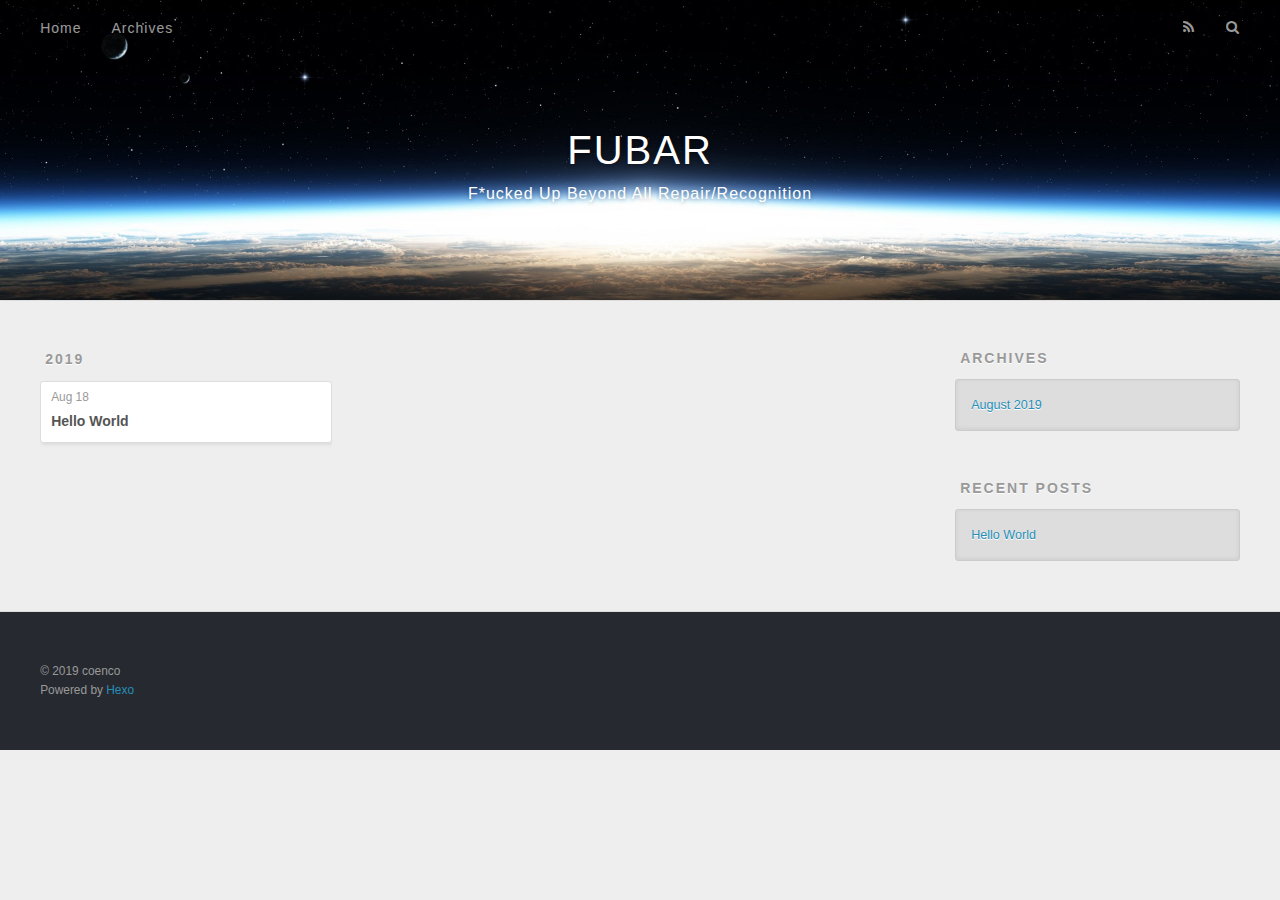
==== archives/index.html @ c1a09612 "Site updated: 2019-08-18 16:25:10" ====
<!DOCTYPE html>
<html>
<head><meta name="generator" content="Hexo 3.9.0">
  <meta charset="utf-8">
  

  
  <title>Archives | FUBAR</title>
  <meta name="viewport" content="width=device-width, initial-scale=1, maximum-scale=1">
  <meta name="description" content="고칠 수도 없고, 알아볼 수도 없을 정도로 망쳐진">
<meta property="og:type" content="website">
<meta property="og:title" content="FUBAR">
<meta property="og:url" content="https://coentco.github.io/archives/index.html">
<meta property="og:site_name" content="FUBAR">
<meta property="og:description" content="고칠 수도 없고, 알아볼 수도 없을 정도로 망쳐진">
<meta property="og:locale" content="en">
<meta name="twitter:card" content="summary">
<meta name="twitter:title" content="FUBAR">
<meta name="twitter:description" content="고칠 수도 없고, 알아볼 수도 없을 정도로 망쳐진">
  
    <link rel="alternate" href="/atom.xml" title="FUBAR" type="application/atom+xml">
  
  
    <link rel="icon" href="/favicon.png">
  
  
    <link href="//fonts.googleapis.com/css?family=Source+Code+Pro" rel="stylesheet" type="text/css">
  
  <link rel="stylesheet" href="/css/style.css">
</head>
</html>
<body>
  <div id="container">
    <div id="wrap">
      <header id="header">
  <div id="banner"></div>
  <div id="header-outer" class="outer">
    <div id="header-title" class="inner">
      <h1 id="logo-wrap">
        <a href="/" id="logo">FUBAR</a>
      </h1>
      
        <h2 id="subtitle-wrap">
          <a href="/" id="subtitle">F*ucked Up Beyond All Repair/Recognition</a>
        </h2>
      
    </div>
    <div id="header-inner" class="inner">
      <nav id="main-nav">
        <a id="main-nav-toggle" class="nav-icon"></a>
        
          <a class="main-nav-link" href="/">Home</a>
        
          <a class="main-nav-link" href="/archives">Archives</a>
        
      </nav>
      <nav id="sub-nav">
        
          <a id="nav-rss-link" class="nav-icon" href="/atom.xml" title="RSS Feed"></a>
        
        <a id="nav-search-btn" class="nav-icon" title="Search"></a>
      </nav>
      <div id="search-form-wrap">
        <form action="//google.com/search" method="get" accept-charset="UTF-8" class="search-form"><input type="search" name="q" class="search-form-input" placeholder="Search"><button type="submit" class="search-form-submit">&#xF002;</button><input type="hidden" name="sitesearch" value="https://coentco.github.io"></form>
      </div>
    </div>
  </div>
</header>
      <div class="outer">
        <section id="main">
  
  
    
    
      
      
      <section class="archives-wrap">
        <div class="archive-year-wrap">
          <a href="/archives/2019" class="archive-year">2019</a>
        </div>
        <div class="archives">
    
    <article class="archive-article archive-type-post">
  <div class="archive-article-inner">
    <header class="archive-article-header">
      <a href="/2019/08/18/hello-world/" class="archive-article-date">
  <time datetime="2019-08-18T07:08:03.365Z" itemprop="datePublished">Aug 18</time>
</a>
      
  
    <h1 itemprop="name">
      <a class="archive-article-title" href="/2019/08/18/hello-world/">Hello World</a>
    </h1>
  

    </header>
  </div>
</article>
  
  
    </div></section>
  


</section>
        
          <aside id="sidebar">
  
    

  
    

  
    
  
    
  <div class="widget-wrap">
    <h3 class="widget-title">Archives</h3>
    <div class="widget">
      <ul class="archive-list"><li class="archive-list-item"><a class="archive-list-link" href="/archives/2019/08/">August 2019</a></li></ul>
    </div>
  </div>


  
    
  <div class="widget-wrap">
    <h3 class="widget-title">Recent Posts</h3>
    <div class="widget">
      <ul>
        
          <li>
            <a href="/2019/08/18/hello-world/">Hello World</a>
          </li>
        
      </ul>
    </div>
  </div>

  
</aside>
        
      </div>
      <footer id="footer">
  
  <div class="outer">
    <div id="footer-info" class="inner">
      &copy; 2019 coenco<br>
      Powered by <a href="http://hexo.io/" target="_blank">Hexo</a>
    </div>
  </div>
</footer>
    </div>
    <nav id="mobile-nav">
  
    <a href="/" class="mobile-nav-link">Home</a>
  
    <a href="/archives" class="mobile-nav-link">Archives</a>
  
</nav>
    

<script src="//ajax.googleapis.com/ajax/libs/jquery/2.0.3/jquery.min.js"></script>


  <link rel="stylesheet" href="/fancybox/jquery.fancybox.css">
  <script src="/fancybox/jquery.fancybox.pack.js"></script>


<script src="/js/script.js"></script>



  </div>
</body>
</html>
---- css/style.css ----
body {
  width: 100%;
}
body:before,
body:after {
  content: "";
  display: table;
}
body:after {
  clear: both;
}
html,
body,
div,
span,
applet,
object,
iframe,
h1,
h2,
h3,
h4,
h5,
h6,
p,
blockquote,
pre,
a,
abbr,
acronym,
address,
big,
cite,
code,
del,
dfn,
em,
img,
ins,
kbd,
q,
s,
samp,
small,
strike,
strong,
sub,
sup,
tt,
var,
dl,
dt,
dd,
ol,
ul,
li,
fieldset,
form,
label,
legend,
table,
caption,
tbody,
tfoot,
thead,
tr,
th,
td {
  margin: 0;
  padding: 0;
  border: 0;
  outline: 0;
  font-weight: inherit;
  font-style: inherit;
  font-family: inherit;
  font-size: 100%;
  vertical-align: baseline;
}
body {
  line-height: 1;
  color: #000;
  background: #fff;
}
ol,
ul {
  list-style: none;
}
table {
  border-collapse: separate;
  border-spacing: 0;
  vertical-align: middle;
}
caption,
th,
td {
  text-align: left;
  font-weight: normal;
  vertical-align: middle;
}
a img {
  border: none;
}
input,
button {
  margin: 0;
  padding: 0;
}
input::-moz-focus-inner,
button::-moz-focus-inner {
  border: 0;
  padding: 0;
}
@font-face {
  font-family: FontAwesome;
  font-style: normal;
  font-weight: normal;
  src: url("fonts/fontawesome-webfont.eot?v=#4.0.3");
  src: url("fonts/fontawesome-webfont.eot?#iefix&v=#4.0.3") format("embedded-opentype"), url("fonts/fontawesome-webfont.woff?v=#4.0.3") format("woff"), url("fonts/fontawesome-webfont.ttf?v=#4.0.3") format("truetype"), url("fonts/fontawesome-webfont.svg#fontawesomeregular?v=#4.0.3") format("svg");
}
html,
body,
#container {
  height: 100%;
}
body {
  background: #eee;
  font: 14px -apple-system, BlinkMacSystemFont, "Segoe UI", "Roboto", "Oxygen", "Ubuntu", "Cantarell", "Fira Sans", "Droid Sans", "Helvetica Neue", sans-serif;
  -webkit-text-size-adjust: 100%;
}
.outer {
  max-width: 1220px;
  margin: 0 auto;
  padding: 0 20px;
}
.outer:before,
.outer:after {
  content: "";
  display: table;
}
.outer:after {
  clear: both;
}
.inner {
  display: inline;
  float: left;
  width: 98.33333333333333%;
  margin: 0 0.833333333333333%;
}
.left,
.alignleft {
  float: left;
}
.right,
.alignright {
  float: right;
}
.clear {
  clear: both;
}
#container {
  position: relative;
}
.mobile-nav-on {
  overflow: hidden;
}
#wrap {
  height: 100%;
  width: 100%;
  position: absolute;
  top: 0;
  left: 0;
  -webkit-transition: 0.2s ease-out;
  -moz-transition: 0.2s ease-out;
  -ms-transition: 0.2s ease-out;
  transition: 0.2s ease-out;
  z-index: 1;
  background: #eee;
}
.mobile-nav-on #wrap {
  left: 280px;
}
@media screen and (min-width: 768px) {
  #main {
    display: inline;
    float: left;
    width: 73.33333333333333%;
    margin: 0 0.833333333333333%;
  }
}
.article-date,
.article-category-link,
.archive-year,
.widget-title {
  text-decoration: none;
  text-transform: uppercase;
  letter-spacing: 2px;
  color: #999;
  margin-bottom: 1em;
  margin-left: 5px;
  line-height: 1em;
  text-shadow: 0 1px #fff;
  font-weight: bold;
}
.article-inner,
.archive-article-inner {
  background: #fff;
  -webkit-box-shadow: 1px 2px 3px #ddd;
  box-shadow: 1px 2px 3px #ddd;
  border: 1px solid #ddd;
  border-radius: 3px;
}
.article-entry h1,
.widget h1 {
  font-size: 2em;
}
.article-entry h2,
.widget h2 {
  font-size: 1.5em;
}
.article-entry h3,
.widget h3 {
  font-size: 1.3em;
}
.article-entry h4,
.widget h4 {
  font-size: 1.2em;
}
.article-entry h5,
.widget h5 {
  font-size: 1em;
}
.article-entry h6,
.widget h6 {
  font-size: 1em;
  color: #999;
}
.article-entry hr,
.widget hr {
  border: 1px dashed #ddd;
}
.article-entry strong,
.widget strong {
  font-weight: bold;
}
.article-entry em,
.widget em,
.article-entry cite,
.widget cite {
  font-style: italic;
}
.article-entry sup,
.widget sup,
.article-entry sub,
.widget sub {
  font-size: 0.75em;
  line-height: 0;
  position: relative;
  vertical-align: baseline;
}
.article-entry sup,
.widget sup {
  top: -0.5em;
}
.article-entry sub,
.widget sub {
  bottom: -0.2em;
}
.article-entry small,
.widget small {
  font-size: 0.85em;
}
.article-entry acronym,
.widget acronym,
.article-entry abbr,
.widget abbr {
  border-bottom: 1px dotted;
}
.article-entry ul,
.widget ul,
.article-entry ol,
.widget ol,
.article-entry dl,
.widget dl {
  margin: 0 20px;
  line-height: 1.6em;
}
.article-entry ul ul,
.widget ul ul,
.article-entry ol ul,
.widget ol ul,
.article-entry ul ol,
.widget ul ol,
.article-entry ol ol,
.widget ol ol {
  margin-top: 0;
  margin-bottom: 0;
}
.article-entry ul,
.widget ul {
  list-style: disc;
}
.article-entry ol,
.widget ol {
  list-style: decimal;
}
.article-entry dt,
.widget dt {
  font-weight: bold;
}
#header {
  height: 300px;
  position: relative;
  border-bottom: 1px solid #ddd;
}
#header:before,
#header:after {
  content: "";
  position: absolute;
  left: 0;
  right: 0;
  height: 40px;
}
#header:before {
  top: 0;
  background: -webkit-linear-gradient(rgba(0,0,0,0.2), transparent);
  background: -moz-linear-gradient(rgba(0,0,0,0.2), transparent);
  background: -ms-linear-gradient(rgba(0,0,0,0.2), transparent);
  background: linear-gradient(rgba(0,0,0,0.2), transparent);
}
#header:after {
  bottom: 0;
  background: -webkit-linear-gradient(transparent, rgba(0,0,0,0.2));
  background: -moz-linear-gradient(transparent, rgba(0,0,0,0.2));
  background: -ms-linear-gradient(transparent, rgba(0,0,0,0.2));
  background: linear-gradient(transparent, rgba(0,0,0,0.2));
}
#header-outer {
  height: 100%;
  position: relative;
}
#header-inner {
  position: relative;
  overflow: hidden;
}
#banner {
  position: absolute;
  top: 0;
  left: 0;
  width: 100%;
  height: 100%;
  background: url("images/banner.jpg") center #000;
  -webkit-background-size: cover;
  -moz-background-size: cover;
  background-size: cover;
  z-index: -1;
}
#header-title {
  text-align: center;
  height: 40px;
  position: absolute;
  top: 50%;
  left: 0;
  margin-top: -20px;
}
#logo,
#subtitle {
  text-decoration: none;
  color: #fff;
  font-weight: 300;
  text-shadow: 0 1px 4px rgba(0,0,0,0.3);
}
#logo {
  font-size: 40px;
  line-height: 40px;
  letter-spacing: 2px;
}
#subtitle {
  font-size: 16px;
  line-height: 16px;
  letter-spacing: 1px;
}
#subtitle-wrap {
  margin-top: 16px;
}
#main-nav {
  float: left;
  margin-left: -15px;
}
.nav-icon,
.main-nav-link {
  float: left;
  color: #fff;
  opacity: 0.6;
  text-decoration: none;
  text-shadow: 0 1px rgba(0,0,0,0.2);
  -webkit-transition: opacity 0.2s;
  -moz-transition: opacity 0.2s;
  -ms-transition: opacity 0.2s;
  transition: opacity 0.2s;
  display: block;
  padding: 20px 15px;
}
.nav-icon:hover,
.main-nav-link:hover {
  opacity: 1;
}
.nav-icon {
  font-family: FontAwesome;
  text-align: center;
  font-size: 14px;
  width: 14px;
  height: 14px;
  padding: 20px 15px;
  position: relative;
  cursor: pointer;
}
.main-nav-link {
  font-weight: 300;
  letter-spacing: 1px;
}
@media screen and (max-width: 479px) {
  .main-nav-link {
    display: none;
  }
}
#main-nav-toggle {
  display: none;
}
#main-nav-toggle:before {
  content: "\f0c9";
}
@media screen and (max-width: 479px) {
  #main-nav-toggle {
    display: block;
  }
}
#sub-nav {
  float: right;
  margin-right: -15px;
}
#nav-rss-link:before {
  content: "\f09e";
}
#nav-search-btn:before {
  content: "\f002";
}
#search-form-wrap {
  position: absolute;
  top: 15px;
  width: 150px;
  height: 30px;
  right: -150px;
  opacity: 0;
  -webkit-transition: 0.2s ease-out;
  -moz-transition: 0.2s ease-out;
  -ms-transition: 0.2s ease-out;
  transition: 0.2s ease-out;
}
#search-form-wrap.on {
  opacity: 1;
  right: 0;
}
@media screen and (max-width: 479px) {
  #search-form-wrap {
    width: 100%;
    right: -100%;
  }
}
.search-form {
  position: absolute;
  top: 0;
  left: 0;
  right: 0;
  background: #fff;
  padding: 5px 15px;
  border-radius: 15px;
  -webkit-box-shadow: 0 0 10px rgba(0,0,0,0.3);
  box-shadow: 0 0 10px rgba(0,0,0,0.3);
}
.search-form-input {
  border: none;
  background: none;
  color: #555;
  width: 100%;
  font: 13px -apple-system, BlinkMacSystemFont, "Segoe UI", "Roboto", "Oxygen", "Ubuntu", "Cantarell", "Fira Sans", "Droid Sans", "Helvetica Neue", sans-serif;
  outline: none;
}
.search-form-input::-webkit-search-results-decoration,
.search-form-input::-webkit-search-cancel-button {
  -webkit-appearance: none;
}
.search-form-submit {
  position: absolute;
  top: 50%;
  right: 10px;
  margin-top: -7px;
  font: 13px FontAwesome;
  border: none;
  background: none;
  color: #bbb;
  cursor: pointer;
}
.search-form-submit:hover,
.search-form-submit:focus {
  color: #777;
}
.article {
  margin: 50px 0;
}
.article-inner {
  overflow: hidden;
}
.article-meta:before,
.article-meta:after {
  content: "";
  display: table;
}
.article-meta:after {
  clear: both;
}
.article-date {
  float: left;
}
.article-category {
  float: left;
  line-height: 1em;
  color: #ccc;
  text-shadow: 0 1px #fff;
  margin-left: 8px;
}
.article-category:before {
  content: "\2022";
}
.article-category-link {
  margin: 0 12px 1em;
}
.article-header {
  padding: 20px 20px 0;
}
.article-title {
  text-decoration: none;
  font-size: 2em;
  font-weight: bold;
  color: #555;
  line-height: 1.1em;
  -webkit-transition: color 0.2s;
  -moz-transition: color 0.2s;
  -ms-transition: color 0.2s;
  transition: color 0.2s;
}
a.article-title:hover {
  color: #258fb8;
}
.article-entry {
  color: #555;
  padding: 0 20px;
}
.article-entry:before,
.article-entry:after {
  content: "";
  display: table;
}
.article-entry:after {
  clear: both;
}
.article-entry p,
.article-entry table {
  line-height: 1.6em;
  margin: 1.6em 0;
}
.article-entry h1,
.article-entry h2,
.article-entry h3,
.article-entry h4,
.article-entry h5,
.article-entry h6 {
  font-weight: bold;
}
.article-entry h1,
.article-entry h2,
.article-entry h3,
.article-entry h4,
.article-entry h5,
.article-entry h6 {
  line-height: 1.1em;
  margin: 1.1em 0;
}
.article-entry a {
  color: #258fb8;
  text-decoration: none;
}
.article-entry a:hover {
  text-decoration: underline;
}
.article-entry ul,
.article-entry ol,
.article-entry dl {
  margin-top: 1.6em;
  margin-bottom: 1.6em;
}
.article-entry img,
.article-entry video {
  max-width: 100%;
  height: auto;
  display: block;
  margin: auto;
}
.article-entry iframe {
  border: none;
}
.article-entry table {
  width: 100%;
  border-collapse: collapse;
  border-spacing: 0;
}
.article-entry th {
  font-weight: bold;
  border-bottom: 3px solid #ddd;
  padding-bottom: 0.5em;
}
.article-entry td {
  border-bottom: 1px solid #ddd;
  padding: 10px 0;
}
.article-entry blockquote {
  font-family: Georgia, "Times New Roman", serif;
  font-size: 1.4em;
  margin: 1.6em 20px;
  text-align: center;
}
.article-entry blockquote footer {
  font-size: 14px;
  margin: 1.6em 0;
  font-family: -apple-system, BlinkMacSystemFont, "Segoe UI", "Roboto", "Oxygen", "Ubuntu", "Cantarell", "Fira Sans", "Droid Sans", "Helvetica Neue", sans-serif;
}
.article-entry blockquote footer cite:before {
  content: "—";
  padding: 0 0.5em;
}
.article-entry .pullquote {
  text-align: left;
  width: 45%;
  margin: 0;
}
.article-entry .pullquote.left {
  margin-left: 0.5em;
  margin-right: 1em;
}
.article-entry .pullquote.right {
  margin-right: 0.5em;
  margin-left: 1em;
}
.article-entry .caption {
  color: #999;
  display: block;
  font-size: 0.9em;
  margin-top: 0.5em;
  position: relative;
  text-align: center;
}
.article-entry .video-container {
  position: relative;
  padding-top: 56.25%;
  height: 0;
  overflow: hidden;
}
.article-entry .video-container iframe,
.article-entry .video-container object,
.article-entry .video-container embed {
  position: absolute;
  top: 0;
  left: 0;
  width: 100%;
  height: 100%;
  margin-top: 0;
}
.article-more-link a {
  display: inline-block;
  line-height: 1em;
  padding: 6px 15px;
  border-radius: 15px;
  background: #eee;
  color: #999;
  text-shadow: 0 1px #fff;
  text-decoration: none;
}
.article-more-link a:hover {
  background: #258fb8;
  color: #fff;
  text-decoration: none;
  text-shadow: 0 1px #1e7293;
}
.article-footer {
  font-size: 0.85em;
  line-height: 1.6em;
  border-top: 1px solid #ddd;
  padding-top: 1.6em;
  margin: 0 20px 20px;
}
.article-footer:before,
.article-footer:after {
  content: "";
  display: table;
}
.article-footer:after {
  clear: both;
}
.article-footer a {
  color: #999;
  text-decoration: none;
}
.article-footer a:hover {
  color: #555;
}
.article-tag-list-item {
  float: left;
  margin-right: 10px;
}
.article-tag-list-link:before {
  content: "#";
}
.article-comment-link {
  float: right;
}
.article-comment-link:before {
  content: "\f075";
  font-family: FontAwesome;
  padding-right: 8px;
}
.article-share-link {
  cursor: pointer;
  float: right;
  margin-left: 20px;
}
.article-share-link:before {
  content: "\f064";
  font-family: FontAwesome;
  padding-right: 6px;
}
#article-nav {
  position: relative;
}
#article-nav:before,
#article-nav:after {
  content: "";
  display: table;
}
#article-nav:after {
  clear: both;
}
@media screen and (min-width: 768px) {
  #article-nav {
    margin: 50px 0;
  }
  #article-nav:before {
    width: 8px;
    height: 8px;
    position: absolute;
    top: 50%;
    left: 50%;
    margin-top: -4px;
    margin-left: -4px;
    content: "";
    border-radius: 50%;
    background: #ddd;
    -webkit-box-shadow: 0 1px 2px #fff;
    box-shadow: 0 1px 2px #fff;
  }
}
.article-nav-link-wrap {
  text-decoration: none;
  text-shadow: 0 1px #fff;
  color: #999;
  -webkit-box-sizing: border-box;
  -moz-box-sizing: border-box;
  box-sizing: border-box;
  margin-top: 50px;
  text-align: center;
  display: block;
}
.article-nav-link-wrap:hover {
  color: #555;
}
@media screen and (min-width: 768px) {
  .article-nav-link-wrap {
    width: 50%;
    margin-top: 0;
  }
}
@media screen and (min-width: 768px) {
  #article-nav-newer {
    float: left;
    text-align: right;
    padding-right: 20px;
  }
}
@media screen and (min-width: 768px) {
  #article-nav-older {
    float: right;
    text-align: left;
    padding-left: 20px;
  }
}
.article-nav-caption {
  text-transform: uppercase;
  letter-spacing: 2px;
  color: #ddd;
  line-height: 1em;
  font-weight: bold;
}
#article-nav-newer .article-nav-caption {
  margin-right: -2px;
}
.article-nav-title {
  font-size: 0.85em;
  line-height: 1.6em;
  margin-top: 0.5em;
}
.article-share-box {
  position: absolute;
  display: none;
  background: #fff;
  -webkit-box-shadow: 1px 2px 10px rgba(0,0,0,0.2);
  box-shadow: 1px 2px 10px rgba(0,0,0,0.2);
  border-radius: 3px;
  margin-left: -145px;
  overflow: hidden;
  z-index: 1;
}
.article-share-box.on {
  display: block;
}
.article-share-input {
  width: 100%;
  background: none;
  -webkit-box-sizing: border-box;
  -moz-box-sizing: border-box;
  box-sizing: border-box;
  font: 14px -apple-system, BlinkMacSystemFont, "Segoe UI", "Roboto", "Oxygen", "Ubuntu", "Cantarell", "Fira Sans", "Droid Sans", "Helvetica Neue", sans-serif;
  padding: 0 15px;
  color: #555;
  outline: none;
  border: 1px solid #ddd;
  border-radius: 3px 3px 0 0;
  height: 36px;
  line-height: 36px;
}
.article-share-links {
  background: #eee;
}
.article-share-links:before,
.article-share-links:after {
  content: "";
  display: table;
}
.article-share-links:after {
  clear: both;
}
.article-share-twitter,
.article-share-facebook,
.article-share-pinterest,
.article-share-google {
  width: 50px;
  height: 36px;
  display: block;
  float: left;
  position: relative;
  color: #999;
  text-shadow: 0 1px #fff;
}
.article-share-twitter:before,
.article-share-facebook:before,
.article-share-pinterest:before,
.article-share-google:before {
  font-size: 20px;
  font-family: FontAwesome;
  width: 20px;
  height: 20px;
  position: absolute;
  top: 50%;
  left: 50%;
  margin-top: -10px;
  margin-left: -10px;
  text-align: center;
}
.article-share-twitter:hover,
.article-share-facebook:hover,
.article-share-pinterest:hover,
.article-share-google:hover {
  color: #fff;
}
.article-share-twitter:before {
  content: "\f099";
}
.article-share-twitter:hover {
  background: #00aced;
  text-shadow: 0 1px #008abe;
}
.article-share-facebook:before {
  content: "\f09a";
}
.article-share-facebook:hover {
  background: #3b5998;
  text-shadow: 0 1px #2f477a;
}
.article-share-pinterest:before {
  content: "\f0d2";
}
.article-share-pinterest:hover {
  background: #cb2027;
  text-shadow: 0 1px #a21a1f;
}
.article-share-google:before {
  content: "\f0d5";
}
.article-share-google:hover {
  background: #dd4b39;
  text-shadow: 0 1px #be3221;
}
.article-gallery {
  background: #000;
  position: relative;
}
.article-gallery-photos {
  position: relative;
  overflow: hidden;
}
.article-gallery-img {
  display: none;
  max-width: 100%;
}
.article-gallery-img:first-child {
  display: block;
}
.article-gallery-img.loaded {
  position: absolute;
  display: block;
}
.article-gallery-img img {
  display: block;
  max-width: 100%;
  margin: 0 auto;
}
#comments {
  background: #fff;
  -webkit-box-shadow: 1px 2px 3px #ddd;
  box-shadow: 1px 2px 3px #ddd;
  padding: 20px;
  border: 1px solid #ddd;
  border-radius: 3px;
  margin: 50px 0;
}
#comments a {
  color: #258fb8;
}
.archives-wrap {
  margin: 50px 0;
}
.archives:before,
.archives:after {
  content: "";
  display: table;
}
.archives:after {
  clear: both;
}
.archive-year-wrap {
  margin-bottom: 1em;
}
.archives {
  -webkit-column-gap: 10px;
  -moz-column-gap: 10px;
  column-gap: 10px;
}
@media screen and (min-width: 480px) and (max-width: 767px) {
  .archives {
    -webkit-column-count: 2;
    -moz-column-count: 2;
    column-count: 2;
  }
}
@media screen and (min-width: 768px) {
  .archives {
    -webkit-column-count: 3;
    -moz-column-count: 3;
    column-count: 3;
  }
}
.archive-article {
  -webkit-column-break-inside: avoid;
  page-break-inside: avoid;
  overflow: hidden;
  break-inside: avoid-column;
}
.archive-article-inner {
  padding: 10px;
  margin-bottom: 15px;
}
.archive-article-title {
  text-decoration: none;
  font-weight: bold;
  color: #555;
  -webkit-transition: color 0.2s;
  -moz-transition: color 0.2s;
  -ms-transition: color 0.2s;
  transition: color 0.2s;
  line-height: 1.6em;
}
.archive-article-title:hover {
  color: #258fb8;
}
.archive-article-footer {
  margin-top: 1em;
}
.archive-article-date {
  color: #999;
  text-decoration: none;
  font-size: 0.85em;
  line-height: 1em;
  margin-bottom: 0.5em;
  display: block;
}
#page-nav {
  margin: 50px auto;
  background: #fff;
  -webkit-box-shadow: 1px 2px 3px #ddd;
  box-shadow: 1px 2px 3px #ddd;
  border: 1px solid #ddd;
  border-radius: 3px;
  text-align: center;
  color: #999;
  overflow: hidden;
}
#page-nav:before,
#page-nav:after {
  content: "";
  display: table;
}
#page-nav:after {
  clear: both;
}
#page-nav a,
#page-nav span {
  padding: 10px 20px;
  line-height: 1;
  height: 2ex;
}
#page-nav a {
  color: #999;
  text-decoration: none;
}
#page-nav a:hover {
  background: #999;
  color: #fff;
}
#page-nav .prev {
  float: left;
}
#page-nav .next {
  float: right;
}
#page-nav .page-number {
  display: inline-block;
}
@media screen and (max-width: 479px) {
  #page-nav .page-number {
    display: none;
  }
}
#page-nav .current {
  color: #555;
  font-weight: bold;
}
#page-nav .space {
  color: #ddd;
}
#footer {
  background: #262a30;
  padding: 50px 0;
  border-top: 1px solid #ddd;
  color: #999;
}
#footer a {
  color: #258fb8;
  text-decoration: none;
}
#footer a:hover {
  text-decoration: underline;
}
#footer-info {
  line-height: 1.6em;
  font-size: 0.85em;
}
.article-entry pre,
.article-entry .highlight {
  background: #2d2d2d;
  margin: 0 -20px;
  padding: 15px 20px;
  border-style: solid;
  border-color: #ddd;
  border-width: 1px 0;
  overflow: auto;
  color: #ccc;
  line-height: 22.400000000000002px;
}
.article-entry .highlight .gutter pre,
.article-entry .gist .gist-file .gist-data .line-numbers {
  color: #666;
  font-size: 0.85em;
}
.article-entry pre,
.article-entry code {
  font-family: "Source Code Pro", Consolas, Monaco, Menlo, Consolas, monospace;
}
.article-entry code {
  background: #eee;
  text-shadow: 0 1px #fff;
  padding: 0 0.3em;
}
.article-entry pre code {
  background: none;
  text-shadow: none;
  padding: 0;
}
.article-entry .highlight pre {
  border: none;
  margin: 0;
  padding: 0;
}
.article-entry .highlight table {
  margin: 0;
  width: auto;
}
.article-entry .highlight td {
  border: none;
  padding: 0;
}
.article-entry .highlight figcaption {
  font-size: 0.85em;
  color: #999;
  line-height: 1em;
  margin-bottom: 1em;
}
.article-entry .highlight figcaption:before,
.article-entry .highlight figcaption:after {
  content: "";
  display: table;
}
.article-entry .highlight figcaption:after {
  clear: both;
}
.article-entry .highlight figcaption a {
  float: right;
}
.article-entry .highlight .gutter pre {
  text-align: right;
  padding-right: 20px;
}
.article-entry .highlight .line {
  height: 22.400000000000002px;
}
.article-entry .highlight .line.marked {
  background: #515151;
}
.article-entry .gist {
  margin: 0 -20px;
  border-style: solid;
  border-color: #ddd;
  border-width: 1px 0;
  background: #2d2d2d;
  padding: 15px 20px 15px 0;
}
.article-entry .gist .gist-file {
  border: none;
  font-family: "Source Code Pro", Consolas, Monaco, Menlo, Consolas, monospace;
  margin: 0;
}
.article-entry .gist .gist-file .gist-data {
  background: none;
  border: none;
}
.article-entry .gist .gist-file .gist-data .line-numbers {
  background: none;
  border: none;
  padding: 0 20px 0 0;
}
.article-entry .gist .gist-file .gist-data .line-data {
  padding: 0 !important;
}
.article-entry .gist .gist-file .highlight {
  margin: 0;
  padding: 0;
  border: none;
}
.article-entry .gist .gist-file .gist-meta {
  background: #2d2d2d;
  color: #999;
  font: 0.85em -apple-system, BlinkMacSystemFont, "Segoe UI", "Roboto", "Oxygen", "Ubuntu", "Cantarell", "Fira Sans", "Droid Sans", "Helvetica Neue", sans-serif;
  text-shadow: 0 0;
  padding: 0;
  margin-top: 1em;
  margin-left: 20px;
}
.article-entry .gist .gist-file .gist-meta a {
  color: #258fb8;
  font-weight: normal;
}
.article-entry .gist .gist-file .gist-meta a:hover {
  text-decoration: underline;
}
pre .comment,
pre .title {
  color: #999;
}
pre .variable,
pre .attribute,
pre .tag,
pre .regexp,
pre .ruby .constant,
pre .xml .tag .title,
pre .xml .pi,
pre .xml .doctype,
pre .html .doctype,
pre .css .id,
pre .css .class,
pre .css .pseudo {
  color: #f2777a;
}
pre .number,
pre .preprocessor,
pre .built_in,
pre .literal,
pre .params,
pre .constant {
  color: #f99157;
}
pre .class,
pre .ruby .class .title,
pre .css .rules .attribute {
  color: #9c9;
}
pre .string,
pre .value,
pre .inheritance,
pre .header,
pre .ruby .symbol,
pre .xml .cdata {
  color: #9c9;
}
pre .css .hexcolor {
  color: #6cc;
}
pre .function,
pre .python .decorator,
pre .python .title,
pre .ruby .function .title,
pre .ruby .title .keyword,
pre .perl .sub,
pre .javascript .title,
pre .coffeescript .title {
  color: #69c;
}
pre .keyword,
pre .javascript .function {
  color: #c9c;
}
@media screen and (max-width: 479px) {
  #mobile-nav {
    position: absolute;
    top: 0;
    left: 0;
    width: 280px;
    height: 100%;
    background: #191919;
    border-right: 1px solid #fff;
  }
}
@media screen and (max-width: 479px) {
  .mobile-nav-link {
    display: block;
    color: #999;
    text-decoration: none;
    padding: 15px 20px;
    font-weight: bold;
  }
  .mobile-nav-link:hover {
    color: #fff;
  }
}
@media screen and (min-width: 768px) {
  #sidebar {
    display: inline;
    float: left;
    width: 23.333333333333332%;
    margin: 0 0.833333333333333%;
  }
}
.widget-wrap {
  margin: 50px 0;
}
.widget {
  color: #777;
  text-shadow: 0 1px #fff;
  background: #ddd;
  -webkit-box-shadow: 0 -1px 4px #ccc inset;
  box-shadow: 0 -1px 4px #ccc inset;
  border: 1px solid #ccc;
  padding: 15px;
  border-radius: 3px;
}
.widget a {
  color: #258fb8;
  text-decoration: none;
}
.widget a:hover {
  text-decoration: underline;
}
.widget ul ul,
.widget ol ul,
.widget dl ul,
.widget ul ol,
.widget ol ol,
.widget dl ol,
.widget ul dl,
.widget ol dl,
.widget dl dl {
  margin-left: 15px;
  list-style: disc;
}
.widget {
  line-height: 1.6em;
  word-wrap: break-word;
  font-size: 0.9em;
}
.widget ul,
.widget ol {
  list-style: none;
  margin: 0;
}
.widget ul ul,
.widget ol ul,
.widget ul ol,
.widget ol ol {
  margin: 0 20px;
}
.widget ul ul,
.widget ol ul {
  list-style: disc;
}
.widget ul ol,
.widget ol ol {
  list-style: decimal;
}
.category-list-count,
.tag-list-count,
.archive-list-count {
  padding-left: 5px;
  color: #999;
  font-size: 0.85em;
}
.category-list-count:before,
.tag-list-count:before,
.archive-list-count:before {
  content: "(";
}
.category-list-count:after,
.tag-list-count:after,
.archive-list-count:after {
  content: ")";
}
.tagcloud a {
  margin-right: 5px;
  display: inline-block;
}
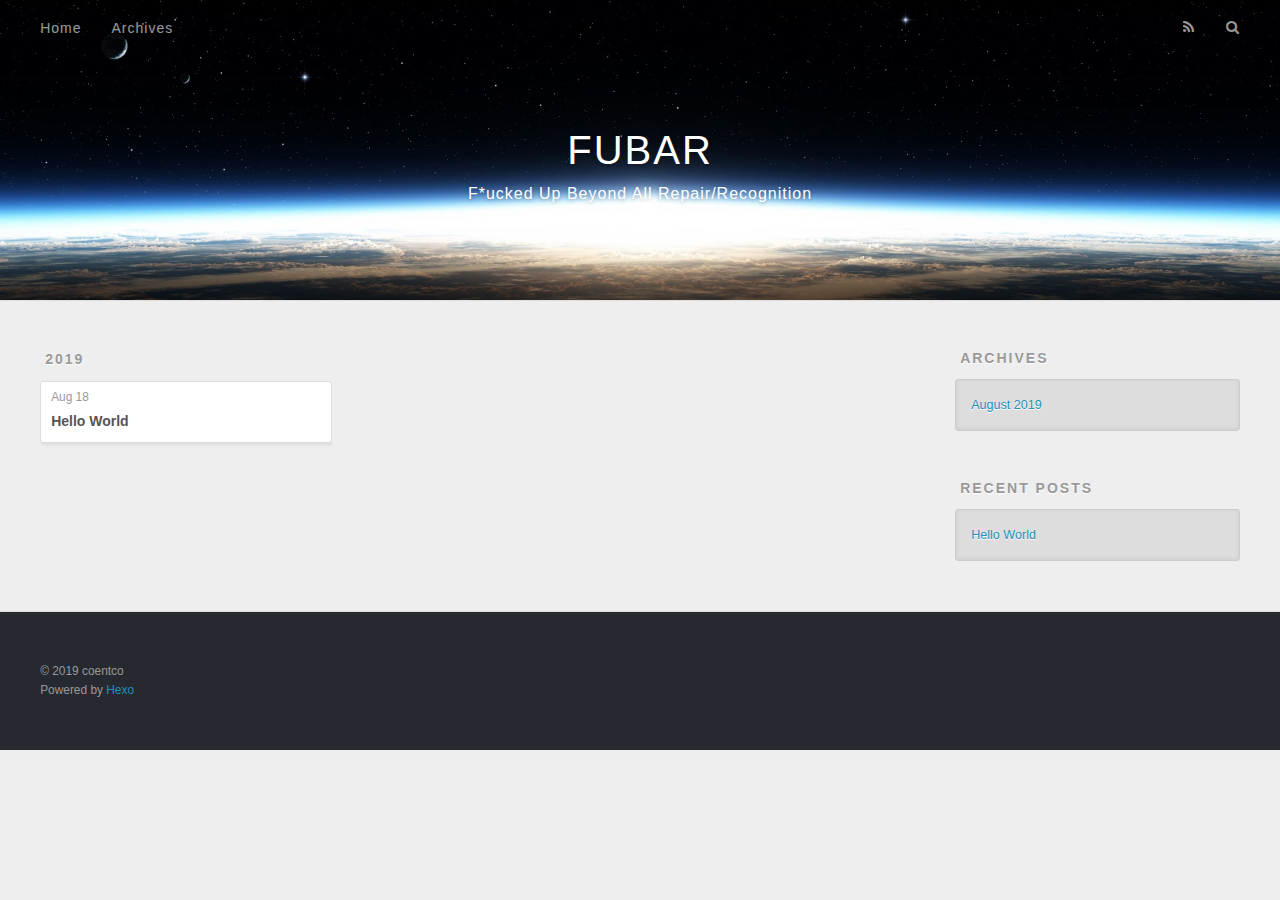
==== commit 6d19bb04: "Site updated: 2019-08-18 16:26:40" ====
--- a/archives/index.html
+++ b/archives/index.html
@@ -146,7 +146,7 @@
   
   <div class="outer">
     <div id="footer-info" class="inner">
-      &copy; 2019 coenco<br>
+      &copy; 2019 coentco<br>
       Powered by <a href="http://hexo.io/" target="_blank">Hexo</a>
     </div>
   </div>
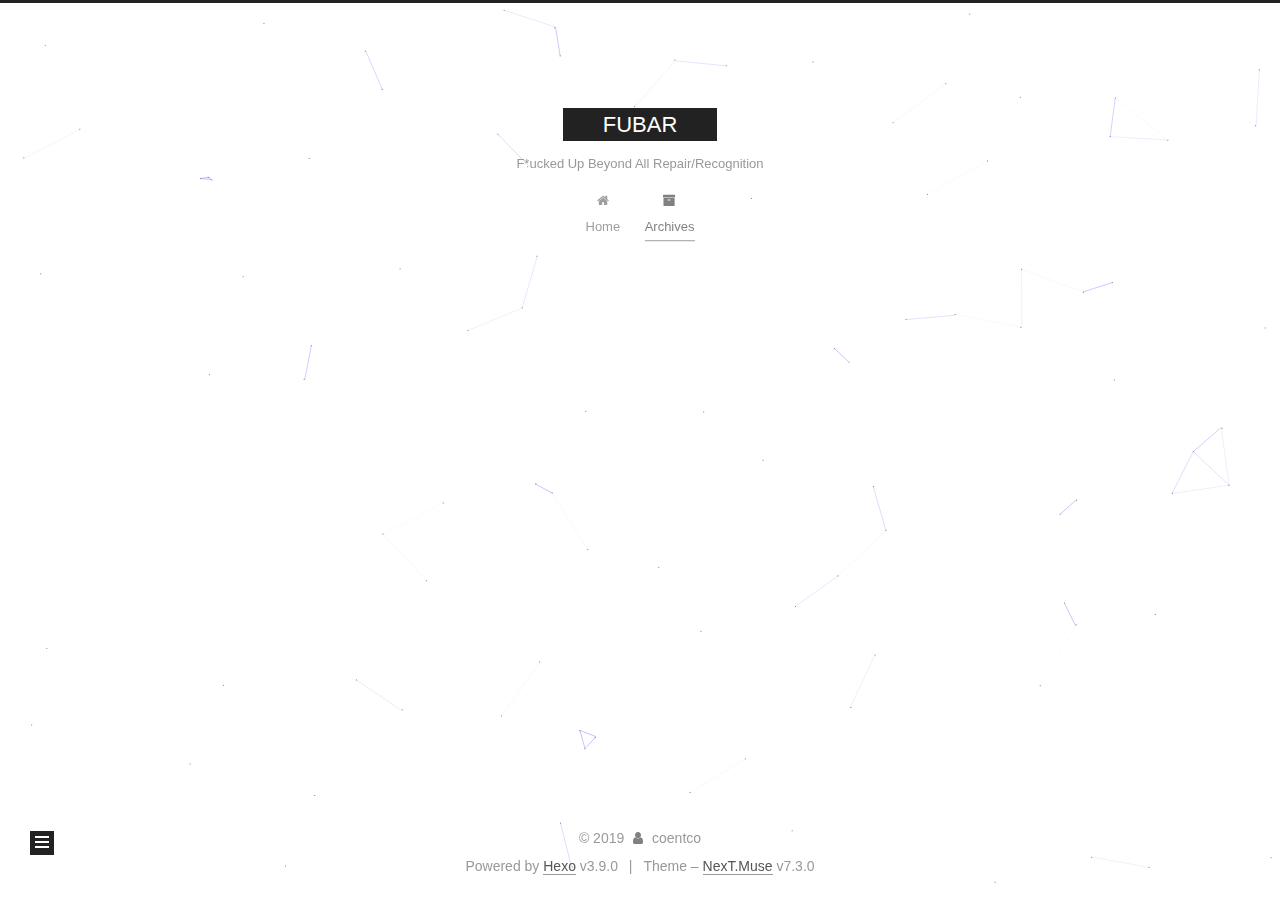
==== commit a39159c0: "Site updated: 2019-08-18 16:40:26" ====
--- a/archives/index.html
+++ b/archives/index.html
@@ -1,12 +1,60 @@
 <!DOCTYPE html>
-<html>
-<head><meta name="generator" content="Hexo 3.9.0">
-  <meta charset="utf-8">
-  
-
-  
-  <title>Archives | FUBAR</title>
-  <meta name="viewport" content="width=device-width, initial-scale=1, maximum-scale=1">
+
+
+
+
+
+<html class="theme-next muse use-motion" lang="en">
+<head>
+  <meta charset="UTF-8">
+<meta name="generator" content="Hexo 3.9.0">
+<meta name="viewport" content="width=device-width, initial-scale=1, maximum-scale=2">
+<meta name="theme-color" content="#222">
+<meta http-equiv="X-UA-Compatible" content="IE=edge">
+  <link rel="apple-touch-icon" sizes="180x180" href="/images/apple-touch-icon-next.png?v=7.3.0">
+  <link rel="icon" type="image/png" sizes="32x32" href="/images/favicon-32x32-next.png?v=7.3.0">
+  <link rel="icon" type="image/png" sizes="16x16" href="/images/favicon-16x16-next.png?v=7.3.0">
+  <link rel="mask-icon" href="/images/logo.svg?v=7.3.0" color="#222">
+
+<link rel="stylesheet" href="/css/main.css?v=7.3.0">
+
+
+<link rel="stylesheet" href="/lib/font-awesome/css/font-awesome.min.css?v=4.7.0">
+
+
+<script id="hexo-configurations">
+  var NexT = window.NexT || {};
+  var CONFIG = {
+    root: '/',
+    scheme: 'Muse',
+    version: '7.3.0',
+    exturl: false,
+    sidebar: {"position":"left","display":"post","offset":12,"onmobile":false},
+    back2top: {"enable":true,"sidebar":false,"scrollpercent":false},
+    save_scroll: false,
+    copycode: {"enable":false,"show_result":false,"style":null},
+    fancybox: false,
+    mediumzoom: false,
+    lazyload: false,
+    pangu: false,
+    algolia: {
+      appID: '',
+      apiKey: '',
+      indexName: '',
+      hits: {"per_page":10},
+      labels: {"input_placeholder":"Search for Posts","hits_empty":"We didn't find any results for the search: ${query}","hits_stats":"${hits} results found in ${time} ms"}
+    },
+    localsearch: {"enable":false,"trigger":"auto","top_n_per_article":1,"unescape":false,"preload":false},
+    path: '',
+    motion: {"enable":true,"async":false,"transition":{"post_block":"fadeIn","post_header":"slideDownIn","post_body":"slideDownIn","coll_header":"slideLeftIn","sidebar":"slideUpIn"}},
+    translation: {
+      copy_button: 'Copy',
+      copy_success: 'Copied',
+      copy_failure: 'Copy failed'
+    }
+  };
+</script>
+
   <meta name="description" content="고칠 수도 없고, 알아볼 수도 없을 정도로 망쳐진">
 <meta property="og:type" content="website">
 <meta property="og:title" content="FUBAR">
@@ -17,161 +65,386 @@
 <meta name="twitter:card" content="summary">
 <meta name="twitter:title" content="FUBAR">
 <meta name="twitter:description" content="고칠 수도 없고, 알아볼 수도 없을 정도로 망쳐진">
-  
-    <link rel="alternate" href="/atom.xml" title="FUBAR" type="application/atom+xml">
-  
-  
-    <link rel="icon" href="/favicon.png">
-  
-  
-    <link href="//fonts.googleapis.com/css?family=Source+Code+Pro" rel="stylesheet" type="text/css">
-  
-  <link rel="stylesheet" href="/css/style.css">
+  <link rel="canonical" href="https://coentco.github.io/archives/">
+
+
+<script id="page-configurations">
+  // https://hexo.io/docs/variables.html
+  CONFIG.page = {
+    sidebar: "",
+    isHome: false,
+    isPost: false,
+    isPage: false,
+    isArchive: true
+  };
+</script>
+
+  <title>Archive | FUBAR</title>
+  
+
+
+
+
+
+
+
+
+  <noscript>
+  <style>
+  .use-motion .motion-element,
+  .use-motion .brand,
+  .use-motion .menu-item,
+  .sidebar-inner,
+  .use-motion .post-block,
+  .use-motion .pagination,
+  .use-motion .comments,
+  .use-motion .post-header,
+  .use-motion .post-body,
+  .use-motion .collection-title { opacity: initial; }
+
+  .use-motion .logo,
+  .use-motion .site-title,
+  .use-motion .site-subtitle {
+    opacity: initial;
+    top: initial;
+  }
+
+  .use-motion .logo-line-before i { left: initial; }
+  .use-motion .logo-line-after i { right: initial; }
+  </style>
+</noscript>
+
 </head>
-</html>
-<body>
-  <div id="container">
-    <div id="wrap">
-      <header id="header">
-  <div id="banner"></div>
-  <div id="header-outer" class="outer">
-    <div id="header-title" class="inner">
-      <h1 id="logo-wrap">
-        <a href="/" id="logo">FUBAR</a>
-      </h1>
-      
-        <h2 id="subtitle-wrap">
-          <a href="/" id="subtitle">F*ucked Up Beyond All Repair/Recognition</a>
-        </h2>
-      
+
+<body itemscope itemtype="http://schema.org/WebPage" lang="en">
+
+  <div class="container sidebar-position-left">
+    <div class="headband"></div>
+
+    <header id="header" class="header" itemscope itemtype="http://schema.org/WPHeader">
+      <div class="header-inner"><div class="site-brand-wrapper">
+  <div class="site-meta">
+
+    <div class="custom-logo-site-title">
+      <a href="/" class="brand" rel="start">
+        <span class="logo-line-before"><i></i></span>
+        <span class="site-title">FUBAR</span>
+        <span class="logo-line-after"><i></i></span>
+      </a>
     </div>
-    <div id="header-inner" class="inner">
-      <nav id="main-nav">
-        <a id="main-nav-toggle" class="nav-icon"></a>
-        
-          <a class="main-nav-link" href="/">Home</a>
-        
-          <a class="main-nav-link" href="/archives">Archives</a>
-        
-      </nav>
-      <nav id="sub-nav">
-        
-          <a id="nav-rss-link" class="nav-icon" href="/atom.xml" title="RSS Feed"></a>
-        
-        <a id="nav-search-btn" class="nav-icon" title="Search"></a>
-      </nav>
-      <div id="search-form-wrap">
-        <form action="//google.com/search" method="get" accept-charset="UTF-8" class="search-form"><input type="search" name="q" class="search-form-input" placeholder="Search"><button type="submit" class="search-form-submit">&#xF002;</button><input type="hidden" name="sitesearch" value="https://coentco.github.io"></form>
-      </div>
+        <p class="site-subtitle">F*ucked Up Beyond All Repair/Recognition</p>
+      
+  </div>
+
+  <div class="site-nav-toggle">
+    <button aria-label="Toggle navigation bar">
+      <span class="btn-bar"></span>
+      <span class="btn-bar"></span>
+      <span class="btn-bar"></span>
+    </button>
+  </div>
+</div>
+
+
+<nav class="site-nav">
+  
+  <ul id="menu" class="menu">
+      
+      
+      
+        
+        <li class="menu-item menu-item-home">
+      
+    
+
+    <a href="/" rel="section"><i class="menu-item-icon fa fa-fw fa-home"></i> <br>Home</a>
+
+  </li>
+      
+      
+      
+        
+        <li class="menu-item menu-item-archives">
+      
+    
+
+    <a href="/archives/" rel="section"><i class="menu-item-icon fa fa-fw fa-archive"></i> <br>Archives</a>
+
+  </li>
+  </ul>
+
+    
+
+    
+    
+      
+      
+    
+      
+      
+    
+    
+
+  
+
+</nav>
+</div>
+    </header>
+
+    
+
+
+    <main id="main" class="main">
+      <div class="main-inner">
+        <div class="content-wrap">
+          <div id="content" class="content page-archive">
+            
+
+  
+  
+  
+  <div class="post-block archive">
+    <div id="posts" class="posts-collapse">
+      <span class="archive-move-on"></span>
+      <span class="archive-page-counter">
+        
+        
+        
+          
+        
+        Um..! 2 posts in total. Keep on posting.
+      </span>
+      
+
+      
+
+  
+  
+  
+
+  
+    
+    <div class="collection-title">
+      <h1 class="archive-year" id="archive-year-2019">2019</h1>
+    </div>
+  
+  
+
+  <article class="post" itemscope itemtype="http://schema.org/Article">
+    <header class="post-header">
+
+      <h2 class="post-title">
+        
+          <a class="post-title-link" href="/2019/08/18/안녕하세요/" itemprop="url">
+            <span itemprop="name">안녕하세요</span>
+          </a>
+        
+      </h2>
+
+      <div class="post-meta">
+        <time class="post-time" itemprop="dateCreated"
+              datetime="2019-08-18T16:38:26+09:00"
+              content="2019-08-18">
+          08-18
+        </time>
+      </div>
+
+    </header>
+  </article>
+
+
+
+  
+  
+  
+
+  
+  
+
+  <article class="post" itemscope itemtype="http://schema.org/Article">
+    <header class="post-header">
+
+      <h2 class="post-title">
+        
+          <a class="post-title-link" href="/2019/08/18/hello-world/" itemprop="url">
+            <span itemprop="name">Hello World</span>
+          </a>
+        
+      </h2>
+
+      <div class="post-meta">
+        <time class="post-time" itemprop="dateCreated"
+              datetime="2019-08-18T16:08:03+09:00"
+              content="2019-08-18">
+          08-18
+        </time>
+      </div>
+
+    </header>
+  </article>
+
+
+
+
     </div>
   </div>
-</header>
-      <div class="outer">
-        <section id="main">
-  
-  
-    
-    
-      
-      
-      <section class="archives-wrap">
-        <div class="archive-year-wrap">
-          <a href="/archives/2019" class="archive-year">2019</a>
+  
+  
+  
+
+  
+
+
+
+          </div>
+          
+
         </div>
-        <div class="archives">
-    
-    <article class="archive-article archive-type-post">
-  <div class="archive-article-inner">
-    <header class="archive-article-header">
-      <a href="/2019/08/18/hello-world/" class="archive-article-date">
-  <time datetime="2019-08-18T07:08:03.365Z" itemprop="datePublished">Aug 18</time>
-</a>
-      
-  
-    <h1 itemprop="name">
-      <a class="archive-article-title" href="/2019/08/18/hello-world/">Hello World</a>
-    </h1>
-  
-
-    </header>
-  </div>
-</article>
-  
-  
-    </div></section>
-  
-
-
-</section>
-        
-          <aside id="sidebar">
-  
-    
-
-  
-    
-
-  
-    
-  
-    
-  <div class="widget-wrap">
-    <h3 class="widget-title">Archives</h3>
-    <div class="widget">
-      <ul class="archive-list"><li class="archive-list-item"><a class="archive-list-link" href="/archives/2019/08/">August 2019</a></li></ul>
+          
+  
+  <div class="sidebar-toggle">
+    <div class="sidebar-toggle-line-wrap">
+      <span class="sidebar-toggle-line sidebar-toggle-line-first"></span>
+      <span class="sidebar-toggle-line sidebar-toggle-line-middle"></span>
+      <span class="sidebar-toggle-line sidebar-toggle-line-last"></span>
     </div>
   </div>
 
-
-  
-    
-  <div class="widget-wrap">
-    <h3 class="widget-title">Recent Posts</h3>
-    <div class="widget">
-      <ul>
-        
-          <li>
-            <a href="/2019/08/18/hello-world/">Hello World</a>
-          </li>
-        
-      </ul>
+  <aside id="sidebar" class="sidebar">
+    <div class="sidebar-inner">
+
+      <div class="site-overview-wrap sidebar-panel sidebar-panel-active">
+        <div class="site-overview">
+
+          <div class="site-author motion-element" itemprop="author" itemscope itemtype="http://schema.org/Person">
+  <p class="site-author-name" itemprop="name">coentco</p>
+  <div class="site-description motion-element" itemprop="description">고칠 수도 없고, 알아볼 수도 없을 정도로 망쳐진</div>
+</div>
+  <nav class="site-state motion-element">
+      <div class="site-state-item site-state-posts">
+        
+          <a href="/archives/">
+        
+          <span class="site-state-item-count">2</span>
+          <span class="site-state-item-name">posts</span>
+        </a>
+      </div>
+    
+      
+      
+      <div class="site-state-item site-state-tags">
+        
+        
+        
+          
+        
+        <span class="site-state-item-count">1</span>
+        <span class="site-state-item-name">tags</span>
+        
+      </div>
+    
+  </nav>
+
+
+
+
+        </div>
+      </div>
+
     </div>
+  </aside>
+  <div id="sidebar-dimmer"></div>
+
+
+      </div>
+    </main>
+
+    <footer id="footer" class="footer">
+      <div class="footer-inner">
+        <div class="copyright">&copy; <span itemprop="copyrightYear">2019</span>
+  <span class="with-love" id="animate">
+    <i class="fa fa-user"></i>
+  </span>
+  <span class="author" itemprop="copyrightHolder">coentco</span>
+</div>
+  <div class="powered-by">Powered by <a href="https://hexo.io" class="theme-link" rel="noopener" target="_blank">Hexo</a> v3.9.0</div>
+  <span class="post-meta-divider">|</span>
+  <div class="theme-info">Theme – <a href="https://theme-next.org" class="theme-link" rel="noopener" target="_blank">NexT.Muse</a> v7.3.0</div>
+
+        
+
+
+
+
+
+
+
+
+        
+      </div>
+    </footer>
+      <div class="back-to-top">
+        <i class="fa fa-arrow-up"></i>
+      </div>
+
+    
+
   </div>
 
   
-</aside>
-        
-      </div>
-      <footer id="footer">
-  
-  <div class="outer">
-    <div id="footer-info" class="inner">
-      &copy; 2019 coentco<br>
-      Powered by <a href="http://hexo.io/" target="_blank">Hexo</a>
-    </div>
-  </div>
-</footer>
-    </div>
-    <nav id="mobile-nav">
-  
-    <a href="/" class="mobile-nav-link">Home</a>
-  
-    <a href="/archives" class="mobile-nav-link">Archives</a>
-  
-</nav>
-    
-
-<script src="//ajax.googleapis.com/ajax/libs/jquery/2.0.3/jquery.min.js"></script>
-
-
-  <link rel="stylesheet" href="/fancybox/jquery.fancybox.css">
-  <script src="/fancybox/jquery.fancybox.pack.js"></script>
-
-
-<script src="/js/script.js"></script>
-
-
-
-  </div>
+    
+  
+  <script color='0,0,255' opacity='0.5' zIndex='-1' count='99' src="/lib/canvas-nest/canvas-nest.min.js"></script>
+  <script src="/lib/jquery/index.js?v=3.4.1"></script>
+  <script src="/lib/velocity/velocity.min.js?v=1.2.1"></script>
+  <script src="/lib/velocity/velocity.ui.min.js?v=1.2.1"></script>
+
+<script src="/js/utils.js?v=7.3.0"></script><script src="/js/motion.js?v=7.3.0"></script>
+
+<script src="/js/schemes/muse.js?v=7.3.0"></script>
+
+
+<script src="/js/next-boot.js?v=7.3.0"></script>
+
+
+
+
+  
+
+
+
+
+
+
+
+
+
+
+
+
+
+
+
+
+
+
+
+
+
+
+
+
+
+
+
+
+  
+
+  
+
+  
+
+
+  
 </body>
-</html>+</html>
--- a/css/main.css
+++ b/css/main.css
@@ -0,0 +1,2312 @@
+html {
+  line-height: 1.15; /* 1 */
+  -webkit-text-size-adjust: 100%; /* 2 */
+}
+body {
+  margin: 0;
+}
+main {
+  display: block;
+}
+h1 {
+  font-size: 2em;
+  margin: 0.67em 0;
+}
+hr {
+  box-sizing: content-box; /* 1 */
+  height: 0; /* 1 */
+  overflow: visible; /* 2 */
+}
+pre {
+  font-family: monospace, monospace; /* 1 */
+  font-size: 1em; /* 2 */
+}
+a {
+  background-color: transparent;
+}
+abbr[title] {
+  border-bottom: none; /* 1 */
+  text-decoration: underline; /* 2 */
+  text-decoration: underline dotted; /* 2 */
+}
+b,
+strong {
+  font-weight: bolder;
+}
+code,
+kbd,
+samp {
+  font-family: monospace, monospace; /* 1 */
+  font-size: 1em; /* 2 */
+}
+small {
+  font-size: 80%;
+}
+sub,
+sup {
+  font-size: 75%;
+  line-height: 0;
+  position: relative;
+  vertical-align: baseline;
+}
+sub {
+  bottom: -0.25em;
+}
+sup {
+  top: -0.5em;
+}
+img {
+  border-style: none;
+}
+button,
+input,
+optgroup,
+select,
+textarea {
+  font-family: inherit; /* 1 */
+  font-size: 100%; /* 1 */
+  line-height: 1.15; /* 1 */
+  margin: 0; /* 2 */
+}
+button,
+input {
+/* 1 */
+  overflow: visible;
+}
+button,
+select {
+/* 1 */
+  text-transform: none;
+}
+button,
+[type='button'],
+[type='reset'],
+[type='submit'] {
+  -webkit-appearance: button;
+}
+button::-moz-focus-inner,
+[type='button']::-moz-focus-inner,
+[type='reset']::-moz-focus-inner,
+[type='submit']::-moz-focus-inner {
+  border-style: none;
+  padding: 0;
+}
+button:-moz-focusring,
+[type='button']:-moz-focusring,
+[type='reset']:-moz-focusring,
+[type='submit']:-moz-focusring {
+  outline: 1px dotted ButtonText;
+}
+fieldset {
+  padding: 0.35em 0.75em 0.625em;
+}
+legend {
+  box-sizing: border-box; /* 1 */
+  color: inherit; /* 2 */
+  display: table; /* 1 */
+  max-width: 100%; /* 1 */
+  padding: 0; /* 3 */
+  white-space: normal; /* 1 */
+}
+progress {
+  vertical-align: baseline;
+}
+textarea {
+  overflow: auto;
+}
+[type='checkbox'],
+[type='radio'] {
+  box-sizing: border-box; /* 1 */
+  padding: 0; /* 2 */
+}
+[type='number']::-webkit-inner-spin-button,
+[type='number']::-webkit-outer-spin-button {
+  height: auto;
+}
+[type='search'] {
+  outline-offset: -2px; /* 2 */
+  -webkit-appearance: textfield; /* 1 */
+}
+[type='search']::-webkit-search-decoration {
+  -webkit-appearance: none;
+}
+::-webkit-file-upload-button {
+  font: inherit; /* 2 */
+  -webkit-appearance: button; /* 1 */
+}
+details {
+  display: block;
+}
+summary {
+  display: list-item;
+}
+template {
+  display: none;
+}
+[hidden] {
+  display: none;
+}
+::selection {
+  background: #262a30;
+  color: #fff;
+}
+body {
+  background: #fff;
+  color: #555;
+  font-family: 'Lato', "PingFang SC", "Microsoft YaHei", sans-serif;
+  font-size: 1em;
+  line-height: 2;
+  position: relative;
+}
+@media (max-width: 991px) {
+  body {
+    padding-right: 0 !important;
+  }
+}
+h1,
+h2,
+h3,
+h4,
+h5,
+h6 {
+  font-family: 'Lato', "PingFang SC", "Microsoft YaHei", sans-serif;
+  font-weight: bold;
+  line-height: 1.5;
+  margin: 20px 0 15px;
+  padding: 0;
+}
+h1 {
+  font-size: 1.75em;
+}
+h2 {
+  font-size: 1.625em;
+}
+h3 {
+  font-size: 1.5em;
+}
+h4 {
+  font-size: 1.375em;
+}
+h5 {
+  font-size: 1.25em;
+}
+h6 {
+  font-size: 1.125em;
+}
+p {
+  margin: 0 0 20px 0;
+}
+a,
+span.exturl {
+  overflow-wrap: break-word;
+  word-wrap: break-word;
+  background-color: transparent;
+  border-bottom: 1px solid #999;
+  color: #555;
+  outline: none;
+  text-decoration: none;
+  cursor: pointer;
+}
+a:hover,
+span.exturl:hover {
+  border-bottom-color: #222;
+  color: #222;
+}
+video {
+  display: block;
+  margin-left: auto;
+  margin-right: auto;
+  max-width: 100%;
+}
+img {
+  display: block;
+  height: auto;
+  margin: auto;
+  max-width: 100%;
+}
+hr {
+  background-color: #ddd;
+  background-image: repeating-linear-gradient(-45deg, #fff, #fff 4px, transparent 4px, transparent 8px);
+  border: none;
+  height: 3px;
+  margin: 40px 0;
+}
+blockquote {
+  border-left: 4px solid #ddd;
+  color: #666;
+  margin: 0;
+  padding: 0 15px;
+}
+blockquote cite::before {
+  content: '-';
+  padding: 0 5px;
+}
+dt {
+  font-weight: 700;
+}
+dd {
+  margin: 0;
+  padding: 0;
+}
+kbd {
+  background-color: #f9f9f9;
+  background-image: linear-gradient(top, #eee, #fff, #eee);
+  border: 1px solid #ccc;
+  border-radius: 0.2em;
+  box-shadow: 0.1em 0.1em 0.2em rgba(0,0,0,0.1);
+  font-family: inherit;
+  padding: 0.1em 0.3em;
+  white-space: nowrap;
+}
+.text-left {
+  text-align: left;
+}
+.text-center {
+  text-align: center;
+}
+.text-right {
+  text-align: right;
+}
+.text-justify {
+  text-align: justify;
+}
+.text-nowrap {
+  white-space: nowrap;
+}
+.text-lowercase {
+  text-transform: lowercase;
+}
+.text-uppercase {
+  text-transform: uppercase;
+}
+.text-capitalize {
+  text-transform: capitalize;
+}
+.center-block {
+  display: block;
+  margin-left: auto;
+  margin-right: auto;
+}
+.clearfix::before,
+.clearfix::after {
+  content: ' ';
+  display: table;
+}
+.clearfix::after {
+  clear: both;
+}
+.pullquote {
+  width: 45%;
+}
+.pullquote.left {
+  float: left;
+  margin-left: 5px;
+  margin-right: 10px;
+}
+.pullquote.right {
+  float: right;
+  margin-left: 10px;
+  margin-right: 5px;
+}
+.affix {
+  position: fixed;
+}
+.translation {
+  color: #999;
+  font-size: 0.875em;
+  margin-top: -20px;
+}
+.use-motion .motion-element {
+  opacity: 0;
+}
+.table-container {
+  margin: 20px 0;
+  overflow: auto;
+  -webkit-overflow-scrolling: touch;
+}
+.highlight .table-container {
+  margin: 0;
+}
+table {
+  border-collapse: collapse;
+  border-spacing: 0;
+  font-size: 0.875em;
+  width: 100%;
+}
+table > tbody > tr:nth-of-type(odd) {
+  background-color: #f9f9f9;
+}
+table > tbody > tr:hover {
+  background-color: #f5f5f5;
+}
+caption,
+th,
+td {
+  font-weight: normal;
+  padding: 8px;
+  text-align: left;
+  vertical-align: middle;
+}
+th,
+td {
+  border: 1px solid #ddd;
+  border-bottom: 3px solid #ddd;
+}
+th {
+  font-weight: 700;
+  padding-bottom: 10px;
+}
+td {
+  border-bottom-width: 1px;
+}
+html,
+body {
+  height: 100%;
+}
+.container {
+  position: relative;
+}
+.header-inner {
+  margin: 0 auto;
+  padding: 100px 0 70px;
+  width: 700px;
+}
+@media (min-width: 1200px) {
+  .container .header-inner {
+    width: 800px;
+  }
+}
+@media (min-width: 1600px) {
+  .container .header-inner {
+    width: 900px;
+  }
+}
+.main-inner {
+  margin: 0 auto;
+  width: 700px;
+}
+@media (min-width: 1200px) {
+  .container .main-inner {
+    width: 800px;
+  }
+}
+@media (min-width: 1600px) {
+  .container .main-inner {
+    width: 900px;
+  }
+}
+.footer {
+  padding: 20px 0;
+}
+.footer-inner {
+  box-sizing: border-box;
+  margin: 0 auto;
+  width: 700px;
+}
+@media (min-width: 1200px) {
+  .container .footer-inner {
+    width: 800px;
+  }
+}
+@media (min-width: 1600px) {
+  .container .footer-inner {
+    width: 900px;
+  }
+}
+pre,
+.highlight {
+  background: #f7f7f7;
+  color: #4d4d4c;
+  line-height: 1.6;
+  margin: 20px 0;
+}
+pre,
+code {
+  font-family: consolas, Menlo, "PingFang SC", "Microsoft YaHei", monospace;
+}
+code {
+  overflow-wrap: break-word;
+  word-wrap: break-word;
+  background: #eee;
+  border-radius: 3px;
+  color: #555;
+  padding: 2px 4px;
+}
+pre {
+  overflow: auto;
+  padding: 10px;
+}
+pre code {
+  background: none;
+  color: #4d4d4c;
+  font-size: 0.875em;
+  padding: 0;
+  text-shadow: none;
+}
+.highlight *::selection {
+  background: #d6d6d6;
+}
+.highlight pre {
+  border: none;
+  margin: 0;
+  padding: 10px 0;
+}
+.highlight table {
+  border: none;
+  margin: 0;
+  width: auto;
+}
+.highlight td {
+  border: none;
+  padding: 0;
+}
+.highlight figcaption {
+  background: #eee;
+  border-bottom: 1px solid #e9e9e9;
+  color: #4d4d4c;
+  line-height: 1em;
+  margin: 0;
+  padding: 0.5em;
+}
+.highlight figcaption::before,
+.highlight figcaption::after {
+  content: ' ';
+  display: table;
+}
+.highlight figcaption::after {
+  clear: both;
+}
+.highlight figcaption a {
+  color: #4d4d4c;
+  float: right;
+}
+.highlight figcaption a:hover {
+  border-bottom-color: #4d4d4c;
+}
+.highlight .gutter pre {
+  background-color: #eff2f3;
+  color: #869194;
+  padding-left: 10px;
+  padding-right: 10px;
+  text-align: right;
+}
+.highlight .code pre {
+  background-color: #f7f7f7;
+  padding-left: 10px;
+  width: 100%;
+}
+.gutter {
+  user-select: none;
+  -moz-user-select: none;
+  -ms-user-select: none;
+  -webkit-user-select: none;
+}
+.gist table {
+  width: auto;
+}
+.gist table td {
+  border: none;
+}
+pre .deletion {
+  background: #fdd;
+}
+pre .addition {
+  background: #dfd;
+}
+pre .meta {
+  color: #eab700;
+  user-select: none;
+  -moz-user-select: none;
+  -ms-user-select: none;
+  -webkit-user-select: none;
+}
+pre .comment {
+  color: #8e908c;
+}
+pre .variable,
+pre .attribute,
+pre .tag,
+pre .name,
+pre .regexp,
+pre .ruby .constant,
+pre .xml .tag .title,
+pre .xml .pi,
+pre .xml .doctype,
+pre .html .doctype,
+pre .css .id,
+pre .css .class,
+pre .css .pseudo {
+  color: #c82829;
+}
+pre .number,
+pre .preprocessor,
+pre .built_in,
+pre .builtin-name,
+pre .literal,
+pre .params,
+pre .constant,
+pre .command {
+  color: #f5871f;
+}
+pre .ruby .class .title,
+pre .css .rules .attribute,
+pre .string,
+pre .symbol,
+pre .value,
+pre .inheritance,
+pre .header,
+pre .ruby .symbol,
+pre .xml .cdata,
+pre .special,
+pre .formula {
+  color: #718c00;
+}
+pre .title,
+pre .css .hexcolor {
+  color: #3e999f;
+}
+pre .function,
+pre .python .decorator,
+pre .python .title,
+pre .ruby .function .title,
+pre .ruby .title .keyword,
+pre .perl .sub,
+pre .javascript .title,
+pre .coffeescript .title {
+  color: #4271ae;
+}
+pre .keyword,
+pre .javascript .function {
+  color: #8959a8;
+}
+.blockquote-center {
+  border-left: none;
+  margin: 40px 0;
+  padding: 0;
+  position: relative;
+  text-align: center;
+}
+.blockquote-center::before,
+.blockquote-center::after {
+  background-position: 0 -6px;
+  background-repeat: no-repeat;
+  background-size: 22px 22px;
+  content: ' ';
+  display: block;
+  height: 24px;
+  opacity: 0.2;
+  position: absolute;
+  width: 100%;
+}
+.blockquote-center::before {
+  background-image: url("../images/quote-l.svg");
+  border-top: 1px solid #ccc;
+  top: -20px;
+}
+.blockquote-center::after {
+  background-image: url("../images/quote-r.svg");
+  background-position: 100% 8px;
+  border-bottom: 1px solid #ccc;
+  bottom: -20px;
+}
+.blockquote-center p,
+.blockquote-center div {
+  text-align: center;
+}
+.post .post-body .group-picture img {
+  border: none;
+  box-sizing: border-box;
+  margin: 0 auto;
+  padding: 0 3px;
+}
+.post-body .group-picture-row {
+  margin-bottom: 6px;
+  overflow: hidden;
+}
+.post-body .group-picture-column {
+  float: left;
+  margin-bottom: 10px;
+}
+.page-archive .group-picture-container {
+  overflow: hidden;
+}
+.page-archive .group-picture-row {
+  float: left;
+}
+.page-archive .group-picture-row:first-child {
+  margin-top: 6px;
+}
+.page-archive .group-picture-column {
+  max-height: 150px;
+  max-width: 150px;
+}
+.post-body .label {
+  display: inline;
+  padding: 0 2px;
+}
+.post-body .label.default {
+  background-color: #f0f0f0;
+}
+.post-body .label.primary {
+  background-color: #efe6f7;
+}
+.post-body .label.info {
+  background-color: #e5f2f8;
+}
+.post-body .label.success {
+  background-color: #e7f4e9;
+}
+.post-body .label.warning {
+  background-color: #fcf6e1;
+}
+.post-body .label.danger {
+  background-color: #fae8eb;
+}
+.post-body .tabs {
+  margin-bottom: 20px;
+}
+.post-body .tabs,
+.tabs-comment {
+  display: block;
+  padding-top: 10px;
+  position: relative;
+}
+.post-body .tabs ul.nav-tabs,
+.tabs-comment ul.nav-tabs {
+  display: flex;
+  flex-wrap: wrap;
+  margin: 0;
+  margin-bottom: -1px;
+  padding: 0;
+}
+@media (max-width: 413px) {
+  .post-body .tabs ul.nav-tabs,
+  .tabs-comment ul.nav-tabs {
+    display: block;
+    margin-bottom: 5px;
+  }
+}
+.post-body .tabs ul.nav-tabs li.tab,
+.tabs-comment ul.nav-tabs li.tab {
+  background-color: #fff;
+  border-bottom: 1px solid #ddd;
+  border-left: 1px solid transparent;
+  border-right: 1px solid transparent;
+  border-top: 3px solid transparent;
+  flex-grow: 1;
+  list-style-type: none;
+}
+@media (max-width: 413px) {
+  .post-body .tabs ul.nav-tabs li.tab,
+  .tabs-comment ul.nav-tabs li.tab {
+    border-bottom: 1px solid transparent;
+    border-left: 3px solid transparent;
+    border-right: 1px solid transparent;
+    border-top: 1px solid transparent;
+  }
+}
+.post-body .tabs ul.nav-tabs li.tab a,
+.tabs-comment ul.nav-tabs li.tab a {
+  border-bottom: initial;
+  display: block;
+  line-height: 1.8em;
+  outline: 0;
+  padding: 0.25em 0.75em;
+  text-align: center;
+  transition-delay: 0s;
+  transition-duration: 0.2s;
+  transition-timing-function: ease-out;
+}
+.post-body .tabs ul.nav-tabs li.tab a i,
+.tabs-comment ul.nav-tabs li.tab a i {
+  width: 1.285714285714286em;
+}
+.post-body .tabs ul.nav-tabs li.tab.active,
+.tabs-comment ul.nav-tabs li.tab.active {
+  border-bottom: 1px solid transparent;
+  border-left: 1px solid #ddd;
+  border-right: 1px solid #ddd;
+  border-top: 3px solid #fc6423;
+}
+@media (max-width: 413px) {
+  .post-body .tabs ul.nav-tabs li.tab.active,
+  .tabs-comment ul.nav-tabs li.tab.active {
+    border-bottom: 1px solid #ddd;
+    border-left: 3px solid #fc6423;
+    border-right: 1px solid #ddd;
+    border-top: 1px solid #ddd;
+  }
+}
+.post-body .tabs ul.nav-tabs li.tab.active a,
+.tabs-comment ul.nav-tabs li.tab.active a {
+  color: #555;
+  cursor: default;
+}
+.post-body .tabs .tab-content .tab-pane,
+.tabs-comment .tab-content .tab-pane {
+  border: 1px solid #ddd;
+  padding: 20px 20px 0 20px;
+}
+.post-body .tabs .tab-content .tab-pane:not(.active),
+.tabs-comment .tab-content .tab-pane:not(.active) {
+  display: none;
+}
+.post-body .tabs .tab-content .tab-pane.active,
+.tabs-comment .tab-content .tab-pane.active {
+  display: block;
+}
+.post-body .note {
+  margin-bottom: 20px;
+  padding: 15px;
+  position: relative;
+  border: 1px solid #eee;
+  border-left-width: 5px;
+  border-radius: 3px;
+}
+.post-body .note h2,
+.post-body .note h3,
+.post-body .note h4,
+.post-body .note h5,
+.post-body .note h6 {
+  margin-top: 0;
+  border-bottom: initial;
+  margin-bottom: 0;
+  padding-top: 0 !important;
+}
+.post-body .note p:first-child,
+.post-body .note ul:first-child,
+.post-body .note ol:first-child,
+.post-body .note table:first-child,
+.post-body .note pre:first-child,
+.post-body .note blockquote:first-child,
+.post-body .note img:first-child {
+  margin-top: 0;
+}
+.post-body .note p:last-child,
+.post-body .note ul:last-child,
+.post-body .note ol:last-child,
+.post-body .note table:last-child,
+.post-body .note pre:last-child,
+.post-body .note blockquote:last-child,
+.post-body .note img:last-child {
+  margin-bottom: 0;
+}
+.post-body .note.default {
+  border-left-color: #777;
+}
+.post-body .note.default h2,
+.post-body .note.default h3,
+.post-body .note.default h4,
+.post-body .note.default h5,
+.post-body .note.default h6 {
+  color: #777;
+}
+.post-body .note.primary {
+  border-left-color: #6f42c1;
+}
+.post-body .note.primary h2,
+.post-body .note.primary h3,
+.post-body .note.primary h4,
+.post-body .note.primary h5,
+.post-body .note.primary h6 {
+  color: #6f42c1;
+}
+.post-body .note.info {
+  border-left-color: #428bca;
+}
+.post-body .note.info h2,
+.post-body .note.info h3,
+.post-body .note.info h4,
+.post-body .note.info h5,
+.post-body .note.info h6 {
+  color: #428bca;
+}
+.post-body .note.success {
+  border-left-color: #5cb85c;
+}
+.post-body .note.success h2,
+.post-body .note.success h3,
+.post-body .note.success h4,
+.post-body .note.success h5,
+.post-body .note.success h6 {
+  color: #5cb85c;
+}
+.post-body .note.warning {
+  border-left-color: #f0ad4e;
+}
+.post-body .note.warning h2,
+.post-body .note.warning h3,
+.post-body .note.warning h4,
+.post-body .note.warning h5,
+.post-body .note.warning h6 {
+  color: #f0ad4e;
+}
+.post-body .note.danger {
+  border-left-color: #d9534f;
+}
+.post-body .note.danger h2,
+.post-body .note.danger h3,
+.post-body .note.danger h4,
+.post-body .note.danger h5,
+.post-body .note.danger h6 {
+  color: #d9534f;
+}
+.btn {
+  background: #222;
+  border: 2px solid #222;
+  border-radius: 0;
+  color: #fff;
+  display: inline-block;
+  font-size: 0.875em;
+  padding: 0 20px;
+  text-decoration: none;
+  transition-property: background-color;
+  transition-delay: 0s;
+  transition-duration: 0.2s;
+  transition-timing-function: ease-in-out;
+  line-height: 2;
+}
+.btn:hover {
+  background: #fff;
+  border-color: #222;
+  color: #222;
+}
+.btn +.btn {
+  margin: 0 0 8px 8px;
+}
+.btn .fa-fw {
+  text-align: left;
+  width: 1.285714285714286em;
+}
+.btn-bar {
+  background: #555;
+  border-radius: 1px;
+  display: block;
+  height: 2px;
+  width: 22px;
+}
+.btn-bar+.btn-bar {
+  margin-top: 4px;
+}
+.page-number-basic,
+.pagination .prev,
+.pagination .next,
+.pagination .page-number,
+.pagination .space {
+  display: inline-block;
+  margin: 0 10px;
+  padding: 0 11px;
+  position: relative;
+  top: -1px;
+}
+@media (max-width: 767px) {
+  .page-number-basic,
+  .pagination .prev,
+  .pagination .next,
+  .pagination .page-number,
+  .pagination .space {
+    margin: 0 5px;
+  }
+}
+.pagination {
+  border-top: 1px solid #eee;
+  margin: 120px 0 40px;
+  text-align: center;
+}
+.pagination .prev,
+.pagination .next,
+.pagination .page-number {
+  border-bottom: 0;
+  border-top: 1px solid #eee;
+  transition-property: border-color;
+  transition-delay: 0s;
+  transition-duration: 0.2s;
+  transition-timing-function: ease-in-out;
+}
+.pagination .prev:hover,
+.pagination .next:hover,
+.pagination .page-number:hover {
+  border-top-color: #222;
+}
+.pagination .space {
+  margin: 0;
+  padding: 0;
+}
+.pagination .prev {
+  margin-left: 0;
+}
+.pagination .next {
+  margin-right: 0;
+}
+.pagination .page-number.current {
+  background: #ccc;
+  border-top-color: #ccc;
+  color: #fff;
+}
+@media (max-width: 767px) {
+  .pagination {
+    border-top: none;
+  }
+  .pagination .prev,
+  .pagination .next,
+  .pagination .page-number {
+    border-bottom: 1px solid #eee;
+    border-top: 0;
+    margin-bottom: 10px;
+    padding: 0 10px;
+  }
+  .pagination .prev:hover,
+  .pagination .next:hover,
+  .pagination .page-number:hover {
+    border-bottom-color: #222;
+  }
+}
+.comments {
+  margin: 60px 20px 0;
+  overflow: hidden;
+}
+.comment-button-group {
+  display: flex;
+  flex-wrap: wrap-reverse;
+  justify-content: center;
+  margin: 1em 0;
+}
+.comment-button-group .comment-button {
+  margin: 0.1em 0.2em;
+}
+.comment-button-group .comment-button.active {
+  background: #fff;
+  border-color: #222;
+  color: #222;
+}
+.comment-position {
+  display: none;
+}
+.comment-position.active {
+  display: block;
+}
+.tabs-comment {
+  background: #fff;
+  margin-top: 4em;
+  padding-top: 0;
+}
+.tabs-comment .comments {
+  border: 0;
+  box-shadow: none;
+  margin-top: 0;
+  padding-top: 0;
+}
+.back-to-top {
+  background: #222;
+  bottom: -100px;
+  box-sizing: border-box;
+  color: #fff;
+  cursor: pointer;
+  font-size: 12px;
+  opacity: 1;
+  padding: 0 6px;
+  position: fixed;
+  right: 30px;
+  text-align: center;
+  transition-property: bottom;
+  width: 24px;
+  z-index: 1050;
+  transition-delay: 0s;
+  transition-duration: 0.2s;
+  transition-timing-function: ease-in-out;
+}
+.back-to-top:hover {
+  color: #87daff;
+}
+.back-to-top.back-to-top-on {
+  bottom: 19px;
+}
+@media (max-width: 991px) {
+  .back-to-top {
+    opacity: 0.8;
+    right: 20px;
+  }
+}
+.header {
+  background: transparent;
+}
+.header-inner {
+  position: relative;
+}
+.headband {
+  background: #222;
+  height: 3px;
+}
+.site-meta {
+  margin: 0;
+  text-align: center;
+}
+@media (max-width: 767px) {
+  .site-meta {
+    text-align: center;
+  }
+}
+.brand {
+  background: #222;
+  border-bottom: none;
+  color: #fff;
+  display: inline-block;
+  line-height: 1.375em;
+  padding: 0 40px;
+  position: relative;
+}
+.brand:hover {
+  color: #fff;
+}
+.logo {
+  display: inline-block;
+  line-height: 36px;
+  margin-right: 5px;
+  vertical-align: top;
+}
+.site-title {
+  display: inline-block;
+  font-family: 'Lato', "PingFang SC", "Microsoft YaHei", sans-serif;
+  font-size: 1.375em;
+  font-weight: normal;
+  line-height: 1.5;
+  vertical-align: top;
+}
+.site-subtitle {
+  color: #999;
+  font-size: 0.8125em;
+  margin-top: 10px;
+}
+.use-motion .brand {
+  opacity: 0;
+}
+.use-motion .logo,
+.use-motion .site-title,
+.use-motion .site-subtitle,
+.use-motion .custom-logo-image {
+  opacity: 0;
+  position: relative;
+  top: -10px;
+}
+.site-nav-toggle {
+  display: none;
+  left: 10px;
+  position: absolute;
+}
+@media (max-width: 767px) {
+  .site-nav-toggle {
+    display: block;
+  }
+}
+.site-nav-toggle button {
+  background: transparent;
+  border: none;
+  margin-top: 2px;
+  padding: 9px 10px;
+}
+@media (max-width: 767px) {
+  .site-nav {
+    border-top: 1px solid #ddd;
+    clear: both;
+    display: none;
+    margin: 0 -10px;
+    padding: 0 10px;
+  }
+}
+@media (min-width: 768px) and (max-width: 991px) {
+  .site-nav {
+    display: block !important;
+  }
+}
+@media (min-width: 992px) {
+  .site-nav {
+    display: block !important;
+  }
+}
+.menu {
+  margin-top: 20px;
+  padding-left: 0;
+  text-align: center;
+}
+.menu .menu-item {
+  display: inline-block;
+  list-style: none;
+  margin: 0 10px;
+}
+@media (max-width: 767px) {
+  .menu .menu-item {
+    margin-top: 10px;
+  }
+}
+.menu .menu-item a,
+.menu .menu-item span.exturl {
+  border-bottom: 1px solid transparent;
+  display: block;
+  font-size: 0.8125em;
+  line-height: inherit;
+  transition-property: border-color;
+  transition-delay: 0s;
+  transition-duration: 0.2s;
+  transition-timing-function: ease-in-out;
+}
+.menu .menu-item a:hover,
+.menu .menu-item span.exturl:hover {
+  border-bottom-color: #222;
+}
+.menu .menu-item .fa {
+  margin-right: 5px;
+}
+.use-motion .menu-item {
+  opacity: 0;
+}
+.post-body {
+  overflow-wrap: break-word;
+  word-wrap: break-word;
+  font-family: 'Lato', "PingFang SC", "Microsoft YaHei", sans-serif;
+}
+@media (min-width: 1200px) {
+  .post-body {
+    font-size: 1.125em;
+  }
+}
+@media (max-width: 767px) {
+  .post-body {
+    font-size: 0.875em;
+  }
+}
+.post-body span.exturl .fa {
+  font-size: 0.875em;
+  margin-left: 4px;
+}
+.post-body .image-caption,
+.post-body .figure .caption {
+  color: #999;
+  font-size: 0.875em;
+  font-weight: bold;
+  line-height: 1;
+  margin: -20px auto 15px;
+  text-align: center;
+}
+.post-sticky-flag {
+  display: inline-block;
+  transform: rotate(30deg);
+}
+.use-motion .post-block,
+.use-motion .pagination,
+.use-motion .comments {
+  opacity: 0;
+}
+.use-motion .post-header {
+  opacity: 0;
+}
+.use-motion .post-body {
+  opacity: 0;
+}
+.use-motion .collection-title {
+  opacity: 0;
+}
+.post-button {
+  margin-top: 40px;
+}
+.posts-collapse {
+  margin-left: 55px;
+  position: relative;
+  z-index: 1010;
+}
+@media (max-width: 767px) {
+  .posts-collapse {
+    margin-left: 20px;
+    margin-right: 20px;
+  }
+}
+.posts-collapse .collection-title {
+  margin: 60px 0;
+  position: relative;
+}
+.posts-collapse .collection-title h1,
+.posts-collapse .collection-title h2 {
+  margin-left: 20px;
+}
+.posts-collapse .collection-title small {
+  color: #bbb;
+  margin-left: 5px;
+}
+.posts-collapse .collection-title::before {
+  background: #bbb;
+  border-radius: 50%;
+  content: ' ';
+  height: 8px;
+  left: 0;
+  margin-left: -4px;
+  margin-top: -4px;
+  position: absolute;
+  top: 50%;
+  width: 8px;
+}
+.posts-collapse .post {
+  margin: 30px 0;
+}
+.posts-collapse .post-header {
+  position: relative;
+  transition-delay: 0s;
+  transition-duration: 0.2s;
+  transition-timing-function: ease-in-out;
+  border-bottom: 1px dashed #ccc;
+  transition-property: border;
+}
+.posts-collapse .post-header::before {
+  background: #bbb;
+  border: 1px solid #fff;
+  border-radius: 50%;
+  content: ' ';
+  height: 6px;
+  left: 0;
+  margin-left: -4px;
+  position: absolute;
+  top: 0.75em;
+  width: 6px;
+  transition-delay: 0s;
+  transition-duration: 0.2s;
+  transition-timing-function: ease-in-out;
+  transition-property: background;
+}
+.posts-collapse .post-header:hover {
+  border-bottom-color: #666;
+}
+.posts-collapse .post-header:hover::before {
+  background: #222;
+}
+.posts-collapse .post-title {
+  font-size: 1em;
+  font-weight: normal;
+  line-height: inherit;
+  margin-bottom: 0;
+  margin-left: 3.75em;
+}
+.posts-collapse .post-title::after {
+  margin-left: 3px;
+  opacity: 0.6;
+}
+.posts-collapse .post-title a,
+.posts-collapse .post-title span.exturl {
+  border-bottom: none;
+  color: #666;
+}
+.posts-collapse .post-meta {
+  font-size: 0.75em;
+  left: 20px;
+  position: absolute;
+  top: 5px;
+}
+.posts-collapse::after {
+  background: #f5f5f5;
+  content: ' ';
+  height: 100%;
+  left: 0;
+  margin-left: -2px;
+  position: absolute;
+  top: 1.25em;
+  width: 4px;
+  z-index: -1;
+}
+.posts-collapse .fa-external-link {
+  font-size: 0.875em;
+  margin-left: 5px;
+}
+.posts-expand .post-eof {
+  background: #ccc;
+  height: 1px;
+  margin: 80px auto 60px;
+  text-align: center;
+  width: 8%;
+}
+.post:last-child .post-eof {
+  display: none;
+}
+.posts-expand {
+  padding-top: 40px;
+}
+@media (max-width: 767px) {
+  .posts-expand {
+    margin: 0 20px;
+  }
+  .post-body .highlight {
+    margin-left: 0;
+    margin-right: 0;
+    padding: 0;
+  }
+}
+@media (min-width: 992px) {
+  .posts-expand .post-body {
+    text-align: justify;
+  }
+}
+@media (max-width: 991px) {
+  .posts-expand .post-body {
+    text-align: justify;
+  }
+}
+.posts-expand .post-body h2,
+.posts-expand .post-body h3,
+.posts-expand .post-body h4,
+.posts-expand .post-body h5,
+.posts-expand .post-body h6 {
+  padding-top: 10px;
+}
+.posts-expand .post-body h2 .header-anchor,
+.posts-expand .post-body h3 .header-anchor,
+.posts-expand .post-body h4 .header-anchor,
+.posts-expand .post-body h5 .header-anchor,
+.posts-expand .post-body h6 .header-anchor {
+  border-bottom-style: none;
+  color: #ccc;
+  float: right;
+  margin-left: 10px;
+  visibility: hidden;
+}
+.posts-expand .post-body h2 .header-anchor:hover,
+.posts-expand .post-body h3 .header-anchor:hover,
+.posts-expand .post-body h4 .header-anchor:hover,
+.posts-expand .post-body h5 .header-anchor:hover,
+.posts-expand .post-body h6 .header-anchor:hover {
+  color: inherit;
+}
+.posts-expand .post-body h2:hover .header-anchor,
+.posts-expand .post-body h3:hover .header-anchor,
+.posts-expand .post-body h4:hover .header-anchor,
+.posts-expand .post-body h5:hover .header-anchor,
+.posts-expand .post-body h6:hover .header-anchor {
+  visibility: visible;
+}
+.posts-expand .post-body img {
+  border: 1px solid #ddd;
+  box-sizing: border-box;
+  margin: 0 auto 20px;
+  padding: 3px;
+}
+.post-gallery {
+  border-collapse: separate;
+  display: table;
+  table-layout: fixed;
+  width: 100%;
+}
+.post-gallery-row {
+  display: table-row;
+}
+.post-gallery .post-gallery-img {
+  border: none;
+  display: table-cell;
+  text-align: center;
+  vertical-align: middle;
+}
+.post-gallery .post-gallery-img img {
+  border: none;
+  max-height: 100%;
+  max-width: 100%;
+}
+.fancybox-close,
+.fancybox-close:hover {
+  border: none;
+}
+.posts-expand .post-meta {
+  color: #999;
+  font-family: 'Lato', "PingFang SC", "Microsoft YaHei", sans-serif;
+  margin: 3px 0 60px 0;
+  text-align: center;
+}
+.posts-expand .post-meta .post-description {
+  font-size: 0.875em;
+  margin-top: 2px;
+}
+.posts-expand .post-meta time {
+  border-bottom: 1px dashed #999;
+  cursor: help;
+}
+.post-meta .post-meta-item + .post-meta-item::before {
+  content: '|';
+  margin: 0 0.5em;
+}
+.post-meta .post-meta-item {
+  font-size: 0.75em;
+}
+.post-meta-divider {
+  margin: 0 0.5em;
+}
+.post-meta-item-icon {
+  margin-right: 3px;
+}
+@media (max-width: 991px) {
+  .post-meta-item-icon {
+    display: inline-block;
+  }
+}
+@media (max-width: 991px) {
+  .post-meta-item-text {
+    display: none;
+  }
+}
+.post-nav {
+  border-top: 1px solid #eee;
+  display: table;
+  margin-top: 15px;
+  width: 100%;
+}
+.post-nav-divider {
+  display: table-cell;
+  width: 10%;
+}
+.post-nav-item {
+  display: table-cell;
+  padding: 10px 0 0 0;
+  vertical-align: top;
+  width: 45%;
+}
+.post-nav-item a {
+  border-bottom: none;
+  color: #555;
+  display: block;
+  font-size: 0.875em;
+  line-height: 1.6;
+  position: relative;
+}
+.post-nav-item a:hover {
+  border-bottom: none;
+  color: #222;
+}
+.post-nav-item a:active {
+  top: 2px;
+}
+.post-nav-item .fa {
+  font-size: 0.75em;
+  margin-right: 5px;
+}
+.post-nav-next a {
+  padding-left: 5px;
+}
+.post-nav-prev {
+  text-align: right;
+}
+.post-nav-prev a {
+  padding-right: 5px;
+}
+.post-nav-prev .fa {
+  margin-left: 5px;
+}
+.rtl.post-body p,
+.rtl.post-body a,
+.rtl.post-body h1,
+.rtl.post-body h2,
+.rtl.post-body h3,
+.rtl.post-body h4,
+.rtl.post-body h5,
+.rtl.post-body h6,
+.rtl.post-body li,
+.rtl.post-body ul,
+.rtl.post-body ol {
+  direction: rtl;
+  font-family: UKIJ Ekran;
+}
+.rtl.post-title {
+  font-family: UKIJ Ekran;
+}
+.posts-expand .post-tags {
+  margin-top: 40px;
+  text-align: center;
+}
+.posts-expand .post-tags a {
+  display: inline-block;
+  font-size: 0.8125em;
+  margin-right: 10px;
+}
+.posts-expand .post-title {
+  overflow-wrap: break-word;
+  word-wrap: break-word;
+  font-weight: 400;
+  margin: initial;
+  text-align: center;
+}
+.posts-expand .post-title-link {
+  border-bottom: none;
+  color: #555;
+  display: inline-block;
+  line-height: 1.2;
+  position: relative;
+  vertical-align: top;
+}
+.posts-expand .post-title-link::before {
+  background-color: #000;
+  bottom: 0;
+  content: '';
+  height: 2px;
+  left: 0;
+  position: absolute;
+  transform: scaleX(0);
+  visibility: hidden;
+  width: 100%;
+  transition-delay: 0s;
+  transition-duration: 0.2s;
+  transition-timing-function: ease-in-out;
+}
+.posts-expand .post-title-link:hover::before {
+  transform: scaleX(1);
+  visibility: visible;
+}
+.posts-expand .post-title-link .fa {
+  font-size: 0.875em;
+  margin-left: 5px;
+}
+.sidebar {
+  background: #222;
+  bottom: 0;
+  box-shadow: inset 0 2px 6px #000;
+  position: fixed;
+  right: 0;
+  top: 0;
+  width: 0;
+  z-index: 1040;
+}
+.sidebar a,
+.sidebar span.exturl {
+  border-bottom-color: #555;
+  color: #999;
+}
+.sidebar a:hover,
+.sidebar span.exturl:hover {
+  border-bottom-color: #eee;
+  color: #eee;
+}
+@media (max-width: 991px) {
+  .sidebar {
+    display: none;
+  }
+}
+.sidebar-inner {
+  color: #999;
+  padding: 20px 10px;
+  position: relative;
+  text-align: center;
+}
+.site-overview-wrap {
+  overflow: hidden;
+}
+.site-overview {
+  overflow-x: hidden;
+  overflow-y: auto;
+}
+.cc-license {
+  margin-top: 10px;
+  text-align: center;
+}
+.cc-license .cc-opacity {
+  border-bottom: none;
+  opacity: 0.7;
+}
+.cc-license .cc-opacity:hover {
+  opacity: 0.9;
+}
+.cc-license img {
+  display: inline-block;
+}
+.site-author-image {
+  border: 2px solid #333;
+  display: block;
+  height: auto;
+  margin: 0 auto;
+  max-width: 96px;
+  padding: 2px;
+}
+.site-author-name {
+  color: #f5f5f5;
+  font-weight: normal;
+  margin: 5px 0 0;
+  text-align: center;
+}
+.site-description {
+  color: #999;
+  font-size: 1em;
+  margin-top: 5px;
+  text-align: center;
+}
+.links-of-author {
+  margin-top: 20px;
+}
+.links-of-author a,
+.links-of-author span.exturl {
+  border-bottom-color: #555;
+  display: inline-block;
+  font-size: 0.8125em;
+  margin-bottom: 10px;
+  margin-right: 10px;
+  vertical-align: middle;
+}
+.links-of-author a::before,
+.links-of-author span.exturl::before {
+  background: #afff04;
+  border-radius: 50%;
+  content: ' ';
+  display: inline-block;
+  height: 4px;
+  margin-right: 3px;
+  vertical-align: middle;
+  width: 4px;
+}
+.feed-link,
+.chat {
+  margin-top: 10px;
+}
+.feed-link a,
+.chat a {
+  border: 1px solid #fc6423 !important;
+  border-radius: 4px;
+  color: #fc6423;
+  display: inline-block;
+  padding: 0 15px;
+}
+.feed-link a .fa,
+.chat a .fa {
+  margin-right: 5px;
+}
+.feed-link a:hover,
+.chat a:hover {
+  background: #fc6423;
+  color: #fff;
+}
+.feed-link a:hover .fa,
+.chat a:hover .fa {
+  color: #fff;
+}
+.links-of-blogroll {
+  font-size: 0.8125em;
+  margin-top: 10px;
+}
+.links-of-blogroll-title {
+  font-size: 0.875em;
+  font-weight: 600;
+  margin-top: 0;
+}
+.links-of-blogroll-list {
+  list-style: none;
+  margin: 0;
+  padding: 0;
+}
+.links-of-blogroll-item {
+  padding: 2px 10px;
+}
+.links-of-blogroll-item a,
+.links-of-blogroll-item span.exturl {
+  box-sizing: border-box;
+  display: inline-block;
+  max-width: 280px;
+  overflow: hidden;
+  text-overflow: ellipsis;
+  white-space: nowrap;
+}
+#sidebar-dimmer {
+  display: none;
+}
+@media (max-width: 767px) {
+  #sidebar-dimmer {
+    background: #000;
+    display: block;
+    height: 100%;
+    left: 100%;
+    opacity: 0;
+    position: fixed;
+    top: 0;
+    width: 100%;
+    z-index: 1020;
+  }
+  .sidebar-active + #sidebar-dimmer {
+    opacity: 0.7;
+    transform: translateX(-100%);
+    transition: opacity 0.5s;
+  }
+}
+.sidebar-nav {
+  margin: 0 0 20px;
+  padding-left: 0;
+}
+.sidebar-nav li {
+  border-bottom: 1px solid transparent;
+  color: #555;
+  cursor: pointer;
+  display: inline-block;
+  font-size: 0.875em;
+}
+.sidebar-nav li.sidebar-nav-overview {
+  margin-left: 10px;
+}
+.sidebar-nav li:hover {
+  color: #f5f5f5;
+}
+.sidebar-nav .sidebar-nav-active {
+  border-bottom-color: #87daff;
+  color: #87daff;
+}
+.sidebar-nav .sidebar-nav-active:hover {
+  color: #87daff;
+}
+.sidebar-panel {
+  display: none;
+}
+.sidebar-panel-active {
+  display: block;
+}
+.sidebar-toggle {
+  background: #222;
+  bottom: 45px;
+  cursor: pointer;
+  height: 14px;
+  line-height: 0;
+  padding: 5px;
+  position: fixed;
+  right: 30px;
+  width: 14px;
+  z-index: 1050;
+}
+@media (max-width: 991px) {
+  .sidebar-toggle {
+    opacity: 0.8;
+    right: 20px;
+    display: none;
+  }
+}
+.sidebar-toggle-line {
+  background: #fff;
+  display: inline-block;
+  height: 2px;
+  margin-top: 3px;
+  position: relative;
+  transition: all 0.4s;
+  vertical-align: top;
+  width: 100%;
+}
+.sidebar-toggle-line:first-child {
+  margin-top: 0;
+}
+.sidebar-toggle:hover .sidebar-toggle-line {
+  background: #87daff;
+}
+.post-toc-empty {
+  color: #666;
+  font-size: 0.875em;
+}
+.post-toc-wrap {
+  overflow: hidden;
+}
+.post-toc {
+  overflow: auto;
+}
+.post-toc ol {
+  font-size: 0.875em;
+  list-style: none;
+  margin: 0;
+  padding: 0 2px 5px 10px;
+  text-align: left;
+}
+.post-toc ol > ol {
+  padding-left: 0;
+}
+.post-toc ol a {
+  transition-delay: 0s;
+  transition-duration: 0.2s;
+  transition-timing-function: ease-in-out;
+  border-bottom-color: #555;
+  color: #999;
+  transition-property: all;
+}
+.post-toc ol a:hover {
+  border-bottom-color: #ccc;
+  color: #ccc;
+}
+.post-toc .nav-item {
+  overflow: hidden;
+  text-overflow: ellipsis;
+  white-space: nowrap;
+  line-height: 1.8;
+}
+.post-toc .nav .nav-child {
+  display: none;
+}
+.post-toc .nav .active > .nav-child {
+  display: block;
+}
+.post-toc .nav .active-current > .nav-child {
+  display: block;
+}
+.post-toc .nav .active-current > .nav-child > .nav-item {
+  display: block;
+}
+.post-toc .nav .active > a {
+  border-bottom-color: #87daff;
+  color: #87daff;
+}
+.post-toc .nav .active-current > a {
+  color: #87daff;
+}
+.post-toc .nav .active-current > a:hover {
+  color: #87daff;
+}
+.site-state {
+  display: flex;
+  justify-content: center;
+  line-height: 1.4;
+  margin-top: 10px;
+  overflow: hidden;
+  text-align: center;
+  white-space: nowrap;
+}
+.site-state-item {
+  border-left: 1px solid #333;
+  padding: 0 15px;
+}
+.site-state-item:first-child {
+  border-left: none;
+}
+.site-state-item a {
+  border-bottom: none;
+}
+.site-state-item-count {
+  color: inherit;
+  display: block;
+  font-size: 1.25em;
+  font-weight: 600;
+  text-align: center;
+}
+.site-state-item-name {
+  color: inherit;
+  font-size: 0.875em;
+}
+.footer {
+  color: #999;
+  font-size: 0.875em;
+}
+.footer img {
+  border: none;
+}
+.footer-inner {
+  text-align: center;
+}
+.with-love {
+  color: #808080;
+  display: inline-block;
+  margin: 0 5px;
+}
+.powered-by,
+.theme-info {
+  display: inline-block;
+}
+@-moz-keyframes iconAnimate {
+  0%, 100% {
+    transform: scale(1);
+  }
+  10%, 30% {
+    transform: scale(0.9);
+  }
+  20%, 40%, 60%, 80% {
+    transform: scale(1.1);
+  }
+  50%, 70% {
+    transform: scale(1.1);
+  }
+}
+@-webkit-keyframes iconAnimate {
+  0%, 100% {
+    transform: scale(1);
+  }
+  10%, 30% {
+    transform: scale(0.9);
+  }
+  20%, 40%, 60%, 80% {
+    transform: scale(1.1);
+  }
+  50%, 70% {
+    transform: scale(1.1);
+  }
+}
+@-o-keyframes iconAnimate {
+  0%, 100% {
+    transform: scale(1);
+  }
+  10%, 30% {
+    transform: scale(0.9);
+  }
+  20%, 40%, 60%, 80% {
+    transform: scale(1.1);
+  }
+  50%, 70% {
+    transform: scale(1.1);
+  }
+}
+@keyframes iconAnimate {
+  0%, 100% {
+    transform: scale(1);
+  }
+  10%, 30% {
+    transform: scale(0.9);
+  }
+  20%, 40%, 60%, 80% {
+    transform: scale(1.1);
+  }
+  50%, 70% {
+    transform: scale(1.1);
+  }
+}
+.page-archive .posts-collapse .archive-move-on {
+  background: #999;
+  border: 1px solid #fff;
+  border-radius: 50%;
+  height: 10px;
+  left: 0;
+  margin-left: -6px;
+  position: absolute;
+  top: 1em;
+  width: 10px;
+}
+.page-archive .posts-collapse .archive-page-counter {
+  font-size: 1.125em;
+  left: 20px;
+  position: relative;
+  top: 3px;
+}
+@media (max-width: 767px) {
+  .page-archive .posts-collapse .archive-page-counter {
+    top: 5px;
+  }
+}
+.category-all-page .category-all-title {
+  text-align: center;
+}
+.category-all-page .category-all {
+  margin-top: 20px;
+}
+.category-all-page .category-list {
+  list-style: none;
+  margin: 0;
+  padding: 0;
+}
+.category-all-page .category-list-item {
+  margin: 5px 10px;
+}
+.category-all-page .category-list-count {
+  color: #bbb;
+}
+.category-all-page .category-list-count::before {
+  content: ' (';
+  display: inline;
+}
+.category-all-page .category-list-count::after {
+  content: ') ';
+  display: inline;
+}
+.category-all-page .category-list-child {
+  padding-left: 10px;
+}
+#event-list {
+  padding: 0px;
+}
+#event-list hr {
+  background: #222;
+  margin: 20px 0 45px 0 !important;
+}
+#event-list hr::after {
+  background: #222;
+  color: #fff;
+  content: 'NOW';
+  display: inline-block;
+  font-weight: bold;
+  padding: 0 5px;
+  text-align: right;
+}
+#event-list li.event {
+  background: #f9f9f9;
+  margin: 20px 0;
+  min-height: 40px;
+  padding-left: 10px;
+}
+#event-list li.event h2.event-summary {
+  margin: 0;
+  padding-bottom: 3px;
+}
+#event-list li.event h2.event-summary::before {
+  color: #bbb;
+  content: '\f111';
+  display: inline-block;
+  font-family: FontAwesome;
+  font-size: 8px;
+  margin-right: 25px;
+  vertical-align: middle;
+}
+#event-list li.event span.event-relative-time {
+  color: #bbb;
+  display: inline-block;
+  font-size: 12px;
+  font-weight: 400;
+  padding-left: 12px;
+}
+#event-list li.event span.event-details {
+  color: #bbb;
+  display: block;
+  line-height: 18px;
+  margin-left: 56px;
+  padding-bottom: 6px;
+  padding-top: 3px;
+  text-indent: -24px;
+}
+#event-list li.event span.event-details::before {
+  color: #bbb;
+  display: inline-block;
+  font-family: FontAwesome;
+  margin-right: 9px;
+  text-align: center;
+  text-indent: 0;
+  width: 14px;
+}
+#event-list li.event span.event-details.event-location::before {
+  content: '\f041';
+}
+#event-list li.event span.event-details.event-duration::before {
+  content: '\f017';
+}
+#event-list li.event-past {
+  background: #fcfcfc;
+  padding: 15px 0 15px 10px;
+}
+#event-list li.event-past > * {
+  opacity: 0.9;
+}
+#event-list li.event-past h2.event-summary {
+  color: #bbb;
+}
+#event-list li.event-past h2.event-summary::before {
+  color: #dfdfdf;
+}
+#event-list li.event-now {
+  background: #222;
+  color: #fff;
+  padding: 15px 0 15px 10px;
+}
+#event-list li.event-now h2.event-summary::before {
+  animation: dot-flash 1s alternate infinite ease-in-out;
+  color: #fff;
+  transform: scale(1.2);
+}
+#event-list li.event-now * {
+  color: #fff !important;
+}
+#event-list li.event-future {
+  background: #222;
+  color: #fff;
+  padding: 15px 0 15px 10px;
+}
+#event-list li.event-future h2.event-summary::before {
+  animation: dot-flash 1s alternate infinite ease-in-out;
+  color: #fff;
+  transform: scale(1.2);
+}
+#event-list li.event-future * {
+  color: #fff !important;
+}
+@-moz-keyframes dot-flash {
+  from {
+    opacity: 1;
+    transform: scale(1.1);
+  }
+  to {
+    opacity: 0;
+    transform: scale(1);
+  }
+}
+@-webkit-keyframes dot-flash {
+  from {
+    opacity: 1;
+    transform: scale(1.1);
+  }
+  to {
+    opacity: 0;
+    transform: scale(1);
+  }
+}
+@-o-keyframes dot-flash {
+  from {
+    opacity: 1;
+    transform: scale(1.1);
+  }
+  to {
+    opacity: 0;
+    transform: scale(1);
+  }
+}
+@keyframes dot-flash {
+  from {
+    opacity: 1;
+    transform: scale(1.1);
+  }
+  to {
+    opacity: 0;
+    transform: scale(1);
+  }
+}
+ul.breadcrumb {
+  font-size: 0.75em;
+  list-style: none;
+  margin: 1em 0;
+  padding: 0 2em;
+  text-align: center;
+}
+ul.breadcrumb li {
+  display: inline;
+}
+ul.breadcrumb li+li::before {
+  content: '/\00a0';
+  font-weight: normal;
+  padding: 0.5em;
+}
+ul.breadcrumb li+li:last-child {
+  font-weight: bold;
+}
+.tag-cloud {
+  text-align: center;
+}
+.tag-cloud a {
+  display: inline-block;
+  margin: 10px;
+}
+.tag-cloud a:hover {
+  color: #222 !important;
+}
+@media (max-width: 767px) {
+  .header-inner,
+  .container .main-inner,
+  .footer-inner {
+    width: auto;
+  }
+}
+@media (max-width: 767px) {
+  .header-inner {
+    padding: 50px 0 35px;
+  }
+}
+embed {
+  display: block;
+  margin: 0 auto 25px auto;
+}
+.custom-logo .site-meta-headline {
+  text-align: center;
+}
+.custom-logo .brand {
+  background: none;
+}
+.custom-logo .site-title {
+  color: #222;
+  margin: 10px auto 0;
+}
+.custom-logo .site-title a {
+  border: none;
+}
+.custom-logo-image {
+  background: #fff;
+  margin: 0 auto;
+  max-width: 150px;
+  padding: 5px;
+}
+@media (max-width: 767px) {
+  .site-nav {
+    background: #fff;
+    border-bottom: 1px solid #ddd;
+    left: 0;
+    margin: 0;
+    padding: 0;
+    width: 100%;
+    z-index: 1030;
+  }
+}
+.site-nav-toggle {
+  top: 50px;
+}
+@media (max-width: 767px) {
+  .menu {
+    text-align: left;
+  }
+}
+.menu-item-active a,
+.menu .menu-item a:hover,
+.menu .menu-item span.exturl:hover {
+  border-bottom-color: #222 !important;
+  color: #222;
+}
+@media (max-width: 767px) {
+  .menu-item-active a,
+  .menu .menu-item a:hover,
+  .menu .menu-item span.exturl:hover {
+    border-bottom: 1px dotted #ddd !important;
+  }
+}
+@media (max-width: 767px) {
+  .menu .menu-item {
+    display: block;
+    margin: 0 10px;
+    vertical-align: top;
+  }
+}
+.menu .menu-item .badge {
+  background-color: #eee;
+  display: inline-block;
+  font-weight: 700;
+  line-height: 1;
+  margin-left: 5px;
+  padding: 1px 4px;
+  text-align: center;
+  white-space: nowrap;
+}
+@media (max-width: 767px) {
+  .menu .menu-item .badge {
+    float: right;
+    margin: 0.35em 0 0 0;
+  }
+}
+@media (max-width: 767px) {
+  .menu .menu-item br {
+    display: none;
+  }
+}
+@media (max-width: 767px) {
+  .menu .menu-item a,
+  .menu .menu-item span.exturl {
+    padding: 5px 10px;
+  }
+}
+@media (hover: none) {
+  .menu .menu-item a:hover,
+  .menu .menu-item span.exturl:hover {
+    border-bottom-color: transparent !important;
+  }
+}
+@media (min-width: 768px) and (max-width: 991px) {
+  .menu .menu-item .fa {
+    width: 100%;
+  }
+}
+@media (min-width: 992px) {
+  .menu .menu-item .fa {
+    width: 100%;
+  }
+}
+.sidebar {
+  left: 0;
+  right: auto;
+}
+.sidebar-toggle,
+.back-to-top {
+  left: 30px;
+  right: auto;
+}
+@media (max-width: 991px) {
+  .sidebar-toggle,
+  .back-to-top {
+    left: 20px;
+  }
+}
+.links-of-blogroll-inline .links-of-blogroll-item {
+  display: inline-block;
+}
